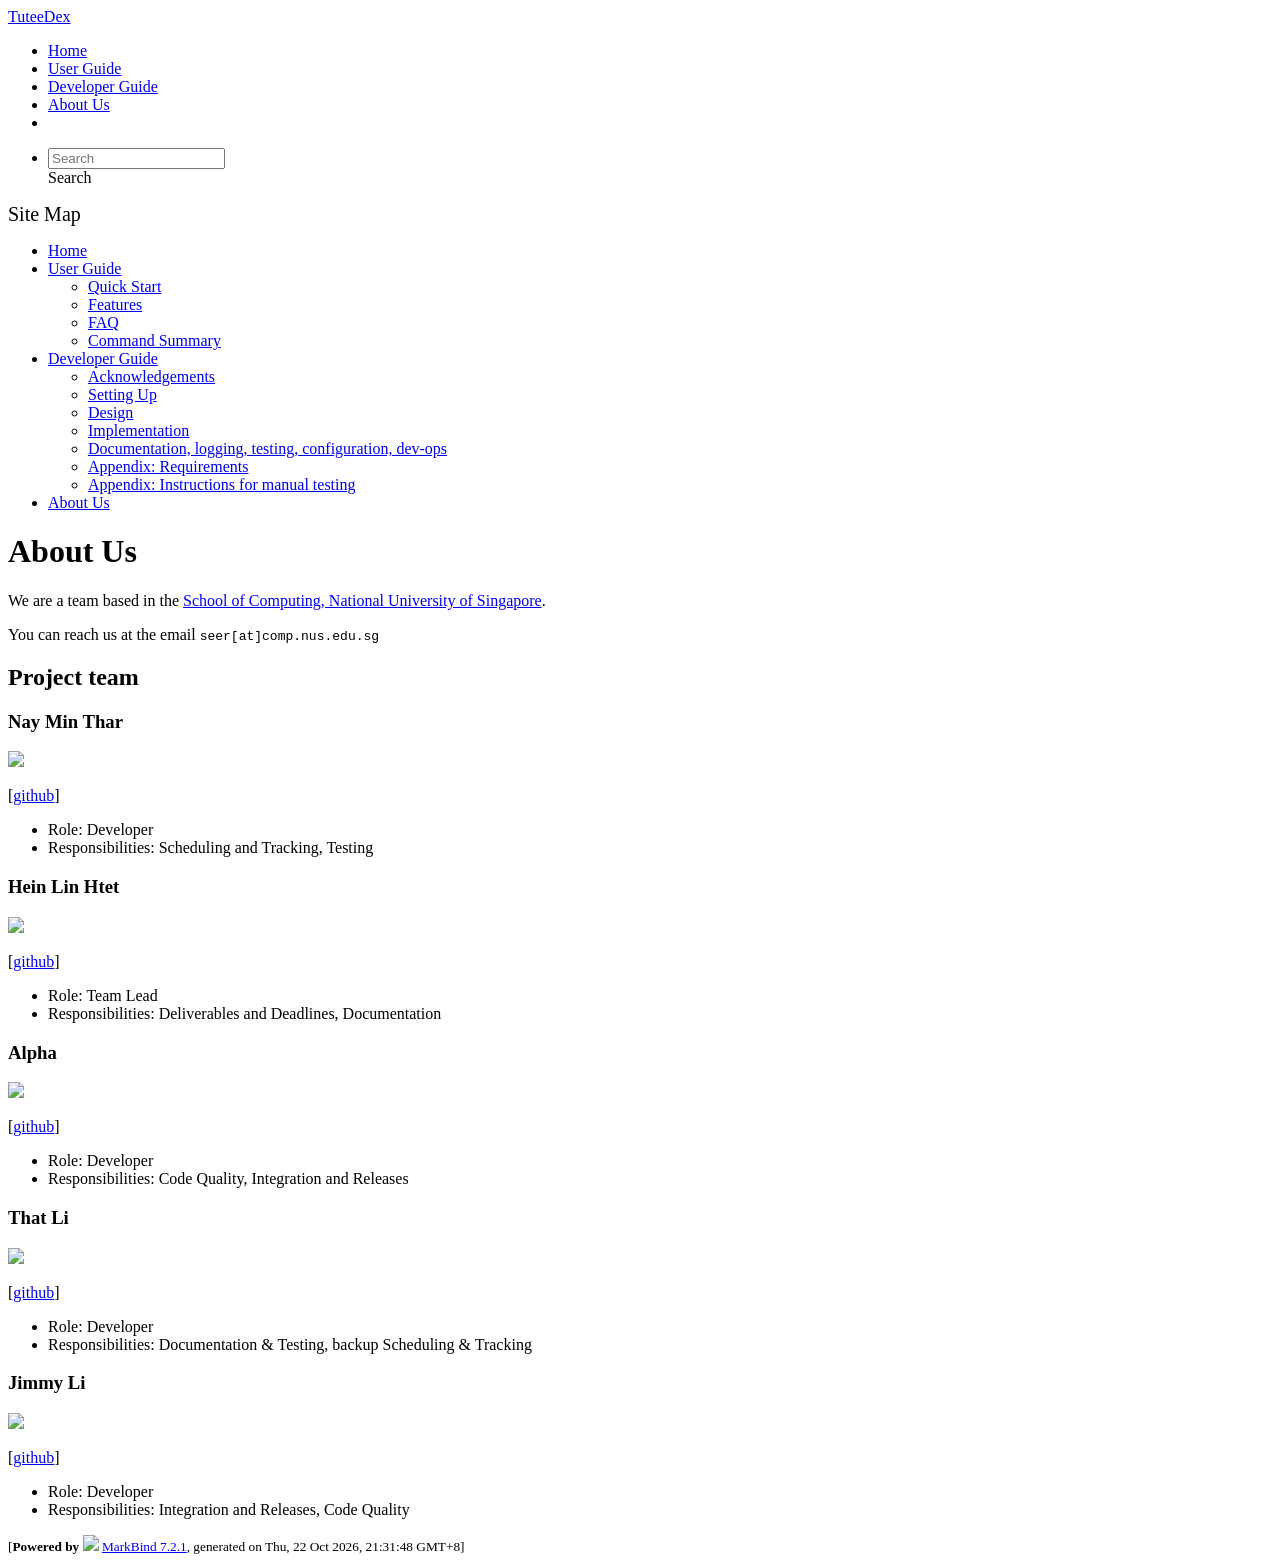
==== AboutUs.html @ 18c2b21b "deploy: 7645555a136461eb7e085e6baebe6ed3e2b1673c" ====
<!DOCTYPE html>
<html data-dark-mode="false" data-code-theme="light">
<head>
    <script src="/tp/markbind/js/theme-manager.js"></script>
    <meta charset="utf-8">
    <meta http-equiv="X-UA-Compatible" content="IE=edge">
    <meta name="generator" content="MarkBind 7.2.1">
    <meta name="viewport" content="width=device-width, initial-scale=1"><title>TuteeDex - About Us - TuteeDex</title> <link rel="stylesheet" href="/tp/markbind/css/bootstrap.min.css"> <link rel="stylesheet" href="/tp/markbind/fontawesome/css/all.min.css"> <link rel="stylesheet" href="/tp/markbind/glyphicons/css/bootstrap-glyphicons.min.css">
    
    
    <link rel="stylesheet" id="markbind-highlight-light" href="/tp/markbind/css/codeblock-light.min.css">
    <link rel="stylesheet" id="markbind-highlight-dark" href="/tp/markbind/css/codeblock-dark.min.css">
    <script src="/tp/markbind/js/code-theme.js"></script><link rel="stylesheet" href="/tp/markbind/css/markbind.min.css"><link rel="stylesheet" href="/tp/plugins/markbind-plugin-anchors/markbind-plugin-anchors.css"><link rel="stylesheet" href="/tp/plugins/markbind-plugin-tree/markbind-plugin-tree.css">
    
  <link rel="stylesheet" href="/tp/stylesheets/main.css">
<link rel="icon" href="/tp/images/SeEduLogo.png"></head>
<script>
  const baseUrl = '/tp'
</script>
<body 
   
  data-code-theme="light">
<div id="app"><!--[--><header sticky><div data-v-94b60ff6><nav class="navbar navbar-expand-md d-print-none navbar-dark bg-dark" data-v-94b60ff6><div class="container-fluid" data-v-94b60ff6><div class="navbar-left" data-v-94b60ff6><!--[--><a href="/tp/index.html" title="Home" class="navbar-brand">TuteeDex</a><!--]--></div><div class="navbar-default" data-v-94b60ff6><ul class="navbar-nav me-auto mt-2 mt-lg-0" data-v-94b60ff6><!--[--> <li><a href="/tp/index.html" class="nav-link">Home</a></li> <li><a href="/tp/UserGuide.html" class="nav-link">User Guide</a></li> <li><a href="/tp/DeveloperGuide.html" class="nav-link">Developer Guide</a></li> <li><a href="/tp/AboutUs.html" class="nav-link">About Us</a></li> <li><a href="https://github.com/AY2627S1-CS2103T-F13-2/tp" target="_blank" class="nav-link"><span><span aria-hidden="true" class="fab fa-github"></span></span></a></li> <!--]--></ul></div><div class="navbar-right" data-v-94b60ff6><ul class="navbar-nav" data-v-94b60ff6><!--[--><li><form class="navbar-form"><div style="position:relative;" class="dropdown" data-v-103d5c4e><!--[--><input value="" data-bs-toggle="dropdown" type="text" class="form-control" placeholder="Search" autocomplete="off" data-v-103d5c4e><div class="form-control placeholder-div-hidden" data-v-103d5c4e>Search</div><!--]--><ul class="dropdown-menu search-dropdown-menu dropdown-menu-hidden dropdown-menu-end" data-v-103d5c4e><!--[--><!--]--></ul></div></form></li><!--]--></ul><!----></div></div></nav><div style="display:none;" class="lower-navbar-container" data-v-94b60ff6><!--[--><!----><!----><!--]--></div></div></header> <div id="flex-body"><nav id="site-nav" data-v-6b1b63d2><!--[--><div class="site-nav-top"><div class="fw-bold mb-2" style="font-size:1.25rem;">Site Map</div></div> <div class="nav-component slim-scroll"><div class="site-nav-root"><!--[--><ul class="site-nav-list site-nav-list-root" data-v-6b1b63d2><!--[--><li><div class="site-nav-default-list-item site-nav-list-item-0" onclick="handleSiteNavClick(this)"><a href="/tp/index.html">Home</a></div></li> <li><div class="site-nav-default-list-item site-nav-list-item-0" onclick="handleSiteNavClick(this)"><a href="/tp/UserGuide.html">User Guide</a> <div class="site-nav-dropdown-btn-container"><i class="site-nav-dropdown-btn-icon site-nav-rotate-icon" onclick="handleSiteNavClick(this.parentNode.parentNode, false); event.stopPropagation();"><span class="glyphicon glyphicon-menu-down" aria-hidden="true"></span></i></div></div><ul class="site-nav-dropdown-container site-nav-dropdown-container-open site-nav-list"><li><div class="site-nav-default-list-item site-nav-list-item-1" onclick="handleSiteNavClick(this)"><a href="/tp/UserGuide.html#quick-start">Quick Start</a></div></li> <li><div class="site-nav-default-list-item site-nav-list-item-1" onclick="handleSiteNavClick(this)"><a href="/tp/UserGuide.html#features">Features</a></div></li> <li><div class="site-nav-default-list-item site-nav-list-item-1" onclick="handleSiteNavClick(this)"><a href="/tp/UserGuide.html#faq">FAQ</a></div></li> <li><div class="site-nav-default-list-item site-nav-list-item-1" onclick="handleSiteNavClick(this)"><a href="/tp/UserGuide.html#faq">Command Summary</a></div></li></ul></li> <li><div class="site-nav-default-list-item site-nav-list-item-0" onclick="handleSiteNavClick(this)"><a href="/tp/DeveloperGuide.html">Developer Guide</a> <div class="site-nav-dropdown-btn-container"><i class="site-nav-dropdown-btn-icon site-nav-rotate-icon" onclick="handleSiteNavClick(this.parentNode.parentNode, false); event.stopPropagation();"><span class="glyphicon glyphicon-menu-down" aria-hidden="true"></span></i></div></div><ul class="site-nav-dropdown-container site-nav-dropdown-container-open site-nav-list"><li><div class="site-nav-default-list-item site-nav-list-item-1" onclick="handleSiteNavClick(this)"><a href="/tp/DeveloperGuide.html#acknowledgements">Acknowledgements</a></div></li> <li><div class="site-nav-default-list-item site-nav-list-item-1" onclick="handleSiteNavClick(this)"><a href="/tp/DeveloperGuide.html#setting-up-getting-started">Setting Up</a></div></li> <li><div class="site-nav-default-list-item site-nav-list-item-1" onclick="handleSiteNavClick(this)"><a href="/tp/DeveloperGuide.html#design">Design</a></div></li> <li><div class="site-nav-default-list-item site-nav-list-item-1" onclick="handleSiteNavClick(this)"><a href="/tp/DeveloperGuide.html#implementation">Implementation</a></div></li> <li><div class="site-nav-default-list-item site-nav-list-item-1" onclick="handleSiteNavClick(this)"><a href="/tp/DeveloperGuide.html#documentation-logging-testing-configuration-dev-ops">Documentation, logging, testing, configuration, dev-ops</a></div></li> <li><div class="site-nav-default-list-item site-nav-list-item-1" onclick="handleSiteNavClick(this)"><a href="/tp/DeveloperGuide.html#appendix-requirements">Appendix: Requirements</a></div></li> <li><div class="site-nav-default-list-item site-nav-list-item-1" onclick="handleSiteNavClick(this)"><a href="/tp/DeveloperGuide.html#appendix-instructions-for-manual-testing">Appendix: Instructions for manual testing</a></div></li></ul></li> <li><div class="site-nav-default-list-item site-nav-list-item-0" onclick="handleSiteNavClick(this)"><a href="/tp/AboutUs.html">About Us</a></div></li><!--]--><!--v-if--></ul><!--]--></div></div><!--]--><!--v-if--></nav> <div id="content-wrapper"><h1 id="about-us">About Us<a class="fa fa-anchor" href="#about-us" onclick="event.stopPropagation()"></a></h1> <p>We are a team based in the <a href="http://www.comp.nus.edu.sg">School of Computing, National University of Singapore</a>.</p> <p>You can reach us at the email <code class="hljs inline no-lang">seer[at]comp.nus.edu.sg</code></p> <h2 id="project-team">Project team<a class="fa fa-anchor" href="#project-team" onclick="event.stopPropagation()"></a></h2> <h3 id="nay-min-thar">Nay Min Thar<a class="fa fa-anchor" href="#nay-min-thar" onclick="event.stopPropagation()"></a></h3> <img src="/tp/images/naymin-gif.png" width="200px"> <p>[<a href="https://github.com/naymin-gif">github</a>]</p> <ul><li>Role: Developer</li> <li>Responsibilities: Scheduling and Tracking, Testing</li></ul> <h3 id="hein-lin-htet">Hein Lin Htet<a class="fa fa-anchor" href="#hein-lin-htet" onclick="event.stopPropagation()"></a></h3> <img src="/tp/images/henry336.png" width="200px"> <p>[<a href="https://github.com/Henry336">github</a>]</p> <ul><li>Role: Team Lead</li> <li>Responsibilities: Deliverables and Deadlines, Documentation</li></ul> <h3 id="alpha">Alpha<a class="fa fa-anchor" href="#alpha" onclick="event.stopPropagation()"></a></h3> <img src="/tp/images/alpharion.png" width="200px"> <p>[<a href="https://github.com/Alpharion">github</a>]</p> <ul><li>Role: Developer</li> <li>Responsibilities: Code Quality, Integration and Releases</li></ul> <h3 id="that-li">That Li<a class="fa fa-anchor" href="#that-li" onclick="event.stopPropagation()"></a></h3> <img src="/tp/images/thatli.png" width="200px"> <p>[<a href="http://github.com/thatli">github</a>]</p> <ul><li>Role: Developer</li> <li>Responsibilities: Documentation &amp; Testing, backup Scheduling &amp; Tracking</li></ul> <h3 id="jimmy-li">Jimmy Li<a class="fa fa-anchor" href="#jimmy-li" onclick="event.stopPropagation()"></a></h3> <img src="/tp/images/jimmylijy12.png" width="200px"> <p>[<a href="http://github.com/jimmylijy12">github</a>]</p> <ul><li>Role: Developer</li> <li>Responsibilities: Integration and Releases, Code Quality</li></ul></div> <nav id="page-nav" data-v-6b1b63d2><!--[--><div class="nav-component slim-scroll"></div><!--]--><!--v-if--></nav> <div class="scroll-top-button fa-lg d-print-none" style="display:none;bottom:2%;right:2%;position:fixed;" aria-hidden="true"><!--[--><i class="fas fa-arrow-circle-up"></i><!--]--></div></div> <footer><div class="text-center"><small>[<span><strong>Powered by</strong></span> <img src="https://markbind.org/favicon.ico" width="30"> <a href="https://markbind.org/">MarkBind 7.2.1</a>, generated on Thu, 22 Oct 2026, 21:31:48 GMT+8]</small></div></footer><!--]--></div>
</body><script src="/tp/markbind/js/bootstrap-utility.min.js"></script>
<script src="/tp/markbind/js/polyfill.min.js"></script>
<script src="/tp/markbind/js/vue.global.prod.min.js"></script>
<script src="/tp/markbind/js/markbind.min.js"></script>
<script src="AboutUs.page-vue-render.js"></script>
<script>
  MarkBind.setupWithSearch()
</script>
</html>
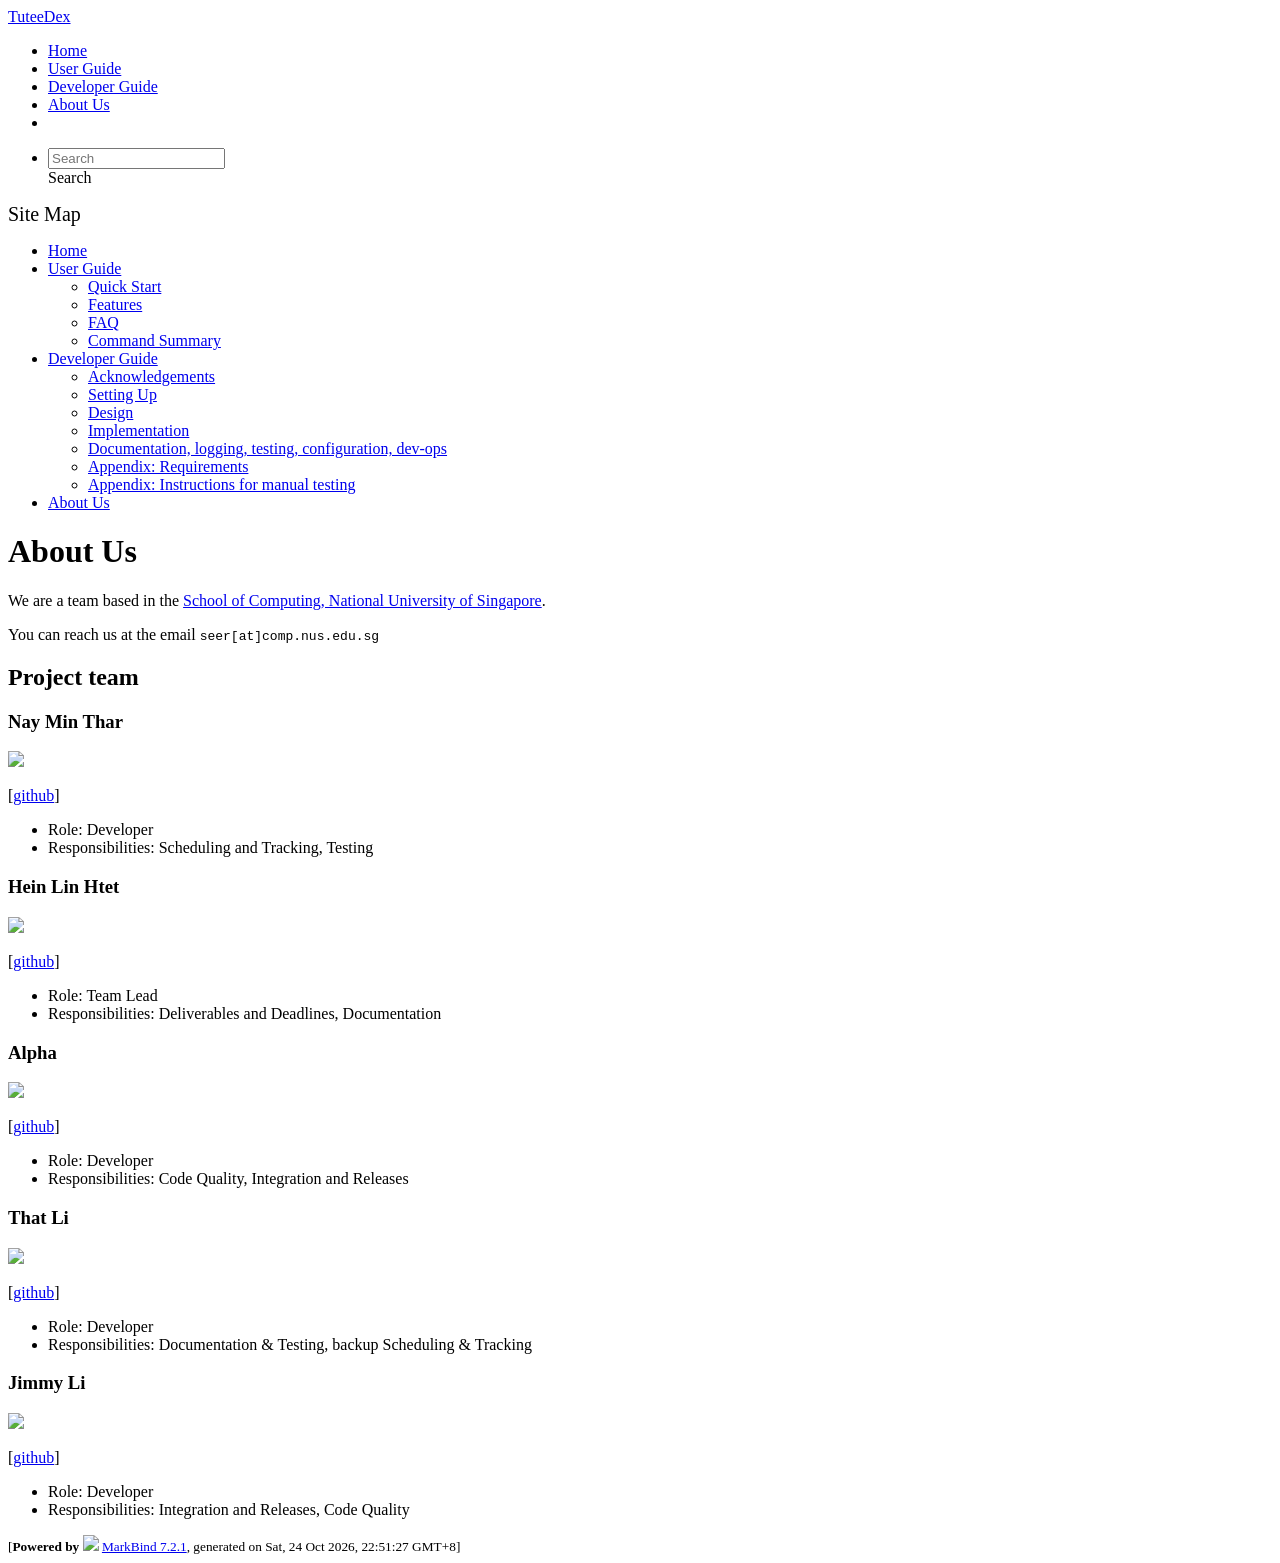
==== commit 7309f103: "deploy: d7ec8d6051294b041bcc24f9e71368b228cf632b" ====
--- a/AboutUs.html
+++ b/AboutUs.html
@@ -20,7 +20,7 @@
 <body 
    
   data-code-theme="light">
-<div id="app"><!--[--><header sticky><div data-v-94b60ff6><nav class="navbar navbar-expand-md d-print-none navbar-dark bg-dark" data-v-94b60ff6><div class="container-fluid" data-v-94b60ff6><div class="navbar-left" data-v-94b60ff6><!--[--><a href="/tp/index.html" title="Home" class="navbar-brand">TuteeDex</a><!--]--></div><div class="navbar-default" data-v-94b60ff6><ul class="navbar-nav me-auto mt-2 mt-lg-0" data-v-94b60ff6><!--[--> <li><a href="/tp/index.html" class="nav-link">Home</a></li> <li><a href="/tp/UserGuide.html" class="nav-link">User Guide</a></li> <li><a href="/tp/DeveloperGuide.html" class="nav-link">Developer Guide</a></li> <li><a href="/tp/AboutUs.html" class="nav-link">About Us</a></li> <li><a href="https://github.com/AY2627S1-CS2103T-F13-2/tp" target="_blank" class="nav-link"><span><span aria-hidden="true" class="fab fa-github"></span></span></a></li> <!--]--></ul></div><div class="navbar-right" data-v-94b60ff6><ul class="navbar-nav" data-v-94b60ff6><!--[--><li><form class="navbar-form"><div style="position:relative;" class="dropdown" data-v-103d5c4e><!--[--><input value="" data-bs-toggle="dropdown" type="text" class="form-control" placeholder="Search" autocomplete="off" data-v-103d5c4e><div class="form-control placeholder-div-hidden" data-v-103d5c4e>Search</div><!--]--><ul class="dropdown-menu search-dropdown-menu dropdown-menu-hidden dropdown-menu-end" data-v-103d5c4e><!--[--><!--]--></ul></div></form></li><!--]--></ul><!----></div></div></nav><div style="display:none;" class="lower-navbar-container" data-v-94b60ff6><!--[--><!----><!----><!--]--></div></div></header> <div id="flex-body"><nav id="site-nav" data-v-6b1b63d2><!--[--><div class="site-nav-top"><div class="fw-bold mb-2" style="font-size:1.25rem;">Site Map</div></div> <div class="nav-component slim-scroll"><div class="site-nav-root"><!--[--><ul class="site-nav-list site-nav-list-root" data-v-6b1b63d2><!--[--><li><div class="site-nav-default-list-item site-nav-list-item-0" onclick="handleSiteNavClick(this)"><a href="/tp/index.html">Home</a></div></li> <li><div class="site-nav-default-list-item site-nav-list-item-0" onclick="handleSiteNavClick(this)"><a href="/tp/UserGuide.html">User Guide</a> <div class="site-nav-dropdown-btn-container"><i class="site-nav-dropdown-btn-icon site-nav-rotate-icon" onclick="handleSiteNavClick(this.parentNode.parentNode, false); event.stopPropagation();"><span class="glyphicon glyphicon-menu-down" aria-hidden="true"></span></i></div></div><ul class="site-nav-dropdown-container site-nav-dropdown-container-open site-nav-list"><li><div class="site-nav-default-list-item site-nav-list-item-1" onclick="handleSiteNavClick(this)"><a href="/tp/UserGuide.html#quick-start">Quick Start</a></div></li> <li><div class="site-nav-default-list-item site-nav-list-item-1" onclick="handleSiteNavClick(this)"><a href="/tp/UserGuide.html#features">Features</a></div></li> <li><div class="site-nav-default-list-item site-nav-list-item-1" onclick="handleSiteNavClick(this)"><a href="/tp/UserGuide.html#faq">FAQ</a></div></li> <li><div class="site-nav-default-list-item site-nav-list-item-1" onclick="handleSiteNavClick(this)"><a href="/tp/UserGuide.html#faq">Command Summary</a></div></li></ul></li> <li><div class="site-nav-default-list-item site-nav-list-item-0" onclick="handleSiteNavClick(this)"><a href="/tp/DeveloperGuide.html">Developer Guide</a> <div class="site-nav-dropdown-btn-container"><i class="site-nav-dropdown-btn-icon site-nav-rotate-icon" onclick="handleSiteNavClick(this.parentNode.parentNode, false); event.stopPropagation();"><span class="glyphicon glyphicon-menu-down" aria-hidden="true"></span></i></div></div><ul class="site-nav-dropdown-container site-nav-dropdown-container-open site-nav-list"><li><div class="site-nav-default-list-item site-nav-list-item-1" onclick="handleSiteNavClick(this)"><a href="/tp/DeveloperGuide.html#acknowledgements">Acknowledgements</a></div></li> <li><div class="site-nav-default-list-item site-nav-list-item-1" onclick="handleSiteNavClick(this)"><a href="/tp/DeveloperGuide.html#setting-up-getting-started">Setting Up</a></div></li> <li><div class="site-nav-default-list-item site-nav-list-item-1" onclick="handleSiteNavClick(this)"><a href="/tp/DeveloperGuide.html#design">Design</a></div></li> <li><div class="site-nav-default-list-item site-nav-list-item-1" onclick="handleSiteNavClick(this)"><a href="/tp/DeveloperGuide.html#implementation">Implementation</a></div></li> <li><div class="site-nav-default-list-item site-nav-list-item-1" onclick="handleSiteNavClick(this)"><a href="/tp/DeveloperGuide.html#documentation-logging-testing-configuration-dev-ops">Documentation, logging, testing, configuration, dev-ops</a></div></li> <li><div class="site-nav-default-list-item site-nav-list-item-1" onclick="handleSiteNavClick(this)"><a href="/tp/DeveloperGuide.html#appendix-requirements">Appendix: Requirements</a></div></li> <li><div class="site-nav-default-list-item site-nav-list-item-1" onclick="handleSiteNavClick(this)"><a href="/tp/DeveloperGuide.html#appendix-instructions-for-manual-testing">Appendix: Instructions for manual testing</a></div></li></ul></li> <li><div class="site-nav-default-list-item site-nav-list-item-0" onclick="handleSiteNavClick(this)"><a href="/tp/AboutUs.html">About Us</a></div></li><!--]--><!--v-if--></ul><!--]--></div></div><!--]--><!--v-if--></nav> <div id="content-wrapper"><h1 id="about-us">About Us<a class="fa fa-anchor" href="#about-us" onclick="event.stopPropagation()"></a></h1> <p>We are a team based in the <a href="http://www.comp.nus.edu.sg">School of Computing, National University of Singapore</a>.</p> <p>You can reach us at the email <code class="hljs inline no-lang">seer[at]comp.nus.edu.sg</code></p> <h2 id="project-team">Project team<a class="fa fa-anchor" href="#project-team" onclick="event.stopPropagation()"></a></h2> <h3 id="nay-min-thar">Nay Min Thar<a class="fa fa-anchor" href="#nay-min-thar" onclick="event.stopPropagation()"></a></h3> <img src="/tp/images/naymin-gif.png" width="200px"> <p>[<a href="https://github.com/naymin-gif">github</a>]</p> <ul><li>Role: Developer</li> <li>Responsibilities: Scheduling and Tracking, Testing</li></ul> <h3 id="hein-lin-htet">Hein Lin Htet<a class="fa fa-anchor" href="#hein-lin-htet" onclick="event.stopPropagation()"></a></h3> <img src="/tp/images/henry336.png" width="200px"> <p>[<a href="https://github.com/Henry336">github</a>]</p> <ul><li>Role: Team Lead</li> <li>Responsibilities: Deliverables and Deadlines, Documentation</li></ul> <h3 id="alpha">Alpha<a class="fa fa-anchor" href="#alpha" onclick="event.stopPropagation()"></a></h3> <img src="/tp/images/alpharion.png" width="200px"> <p>[<a href="https://github.com/Alpharion">github</a>]</p> <ul><li>Role: Developer</li> <li>Responsibilities: Code Quality, Integration and Releases</li></ul> <h3 id="that-li">That Li<a class="fa fa-anchor" href="#that-li" onclick="event.stopPropagation()"></a></h3> <img src="/tp/images/thatli.png" width="200px"> <p>[<a href="http://github.com/thatli">github</a>]</p> <ul><li>Role: Developer</li> <li>Responsibilities: Documentation &amp; Testing, backup Scheduling &amp; Tracking</li></ul> <h3 id="jimmy-li">Jimmy Li<a class="fa fa-anchor" href="#jimmy-li" onclick="event.stopPropagation()"></a></h3> <img src="/tp/images/jimmylijy12.png" width="200px"> <p>[<a href="http://github.com/jimmylijy12">github</a>]</p> <ul><li>Role: Developer</li> <li>Responsibilities: Integration and Releases, Code Quality</li></ul></div> <nav id="page-nav" data-v-6b1b63d2><!--[--><div class="nav-component slim-scroll"></div><!--]--><!--v-if--></nav> <div class="scroll-top-button fa-lg d-print-none" style="display:none;bottom:2%;right:2%;position:fixed;" aria-hidden="true"><!--[--><i class="fas fa-arrow-circle-up"></i><!--]--></div></div> <footer><div class="text-center"><small>[<span><strong>Powered by</strong></span> <img src="https://markbind.org/favicon.ico" width="30"> <a href="https://markbind.org/">MarkBind 7.2.1</a>, generated on Thu, 22 Oct 2026, 21:31:48 GMT+8]</small></div></footer><!--]--></div>
+<div id="app"><!--[--><header sticky><div data-v-94b60ff6><nav class="navbar navbar-expand-md d-print-none navbar-dark bg-dark" data-v-94b60ff6><div class="container-fluid" data-v-94b60ff6><div class="navbar-left" data-v-94b60ff6><!--[--><a href="/tp/index.html" title="Home" class="navbar-brand">TuteeDex</a><!--]--></div><div class="navbar-default" data-v-94b60ff6><ul class="navbar-nav me-auto mt-2 mt-lg-0" data-v-94b60ff6><!--[--> <li><a href="/tp/index.html" class="nav-link">Home</a></li> <li><a href="/tp/UserGuide.html" class="nav-link">User Guide</a></li> <li><a href="/tp/DeveloperGuide.html" class="nav-link">Developer Guide</a></li> <li><a href="/tp/AboutUs.html" class="nav-link">About Us</a></li> <li><a href="https://github.com/AY2627S1-CS2103T-F13-2/tp" target="_blank" class="nav-link"><span><span aria-hidden="true" class="fab fa-github"></span></span></a></li> <!--]--></ul></div><div class="navbar-right" data-v-94b60ff6><ul class="navbar-nav" data-v-94b60ff6><!--[--><li><form class="navbar-form"><div style="position:relative;" class="dropdown" data-v-103d5c4e><!--[--><input value="" data-bs-toggle="dropdown" type="text" class="form-control" placeholder="Search" autocomplete="off" data-v-103d5c4e><div class="form-control placeholder-div-hidden" data-v-103d5c4e>Search</div><!--]--><ul class="dropdown-menu search-dropdown-menu dropdown-menu-hidden dropdown-menu-end" data-v-103d5c4e><!--[--><!--]--></ul></div></form></li><!--]--></ul><!----></div></div></nav><div style="display:none;" class="lower-navbar-container" data-v-94b60ff6><!--[--><!----><!----><!--]--></div></div></header> <div id="flex-body"><nav id="site-nav" data-v-6b1b63d2><!--[--><div class="site-nav-top"><div class="fw-bold mb-2" style="font-size:1.25rem;">Site Map</div></div> <div class="nav-component slim-scroll"><div class="site-nav-root"><!--[--><ul class="site-nav-list site-nav-list-root" data-v-6b1b63d2><!--[--><li><div class="site-nav-default-list-item site-nav-list-item-0" onclick="handleSiteNavClick(this)"><a href="/tp/index.html">Home</a></div></li> <li><div class="site-nav-default-list-item site-nav-list-item-0" onclick="handleSiteNavClick(this)"><a href="/tp/UserGuide.html">User Guide</a> <div class="site-nav-dropdown-btn-container"><i class="site-nav-dropdown-btn-icon site-nav-rotate-icon" onclick="handleSiteNavClick(this.parentNode.parentNode, false); event.stopPropagation();"><span class="glyphicon glyphicon-menu-down" aria-hidden="true"></span></i></div></div><ul class="site-nav-dropdown-container site-nav-dropdown-container-open site-nav-list"><li><div class="site-nav-default-list-item site-nav-list-item-1" onclick="handleSiteNavClick(this)"><a href="/tp/UserGuide.html#quick-start">Quick Start</a></div></li> <li><div class="site-nav-default-list-item site-nav-list-item-1" onclick="handleSiteNavClick(this)"><a href="/tp/UserGuide.html#features">Features</a></div></li> <li><div class="site-nav-default-list-item site-nav-list-item-1" onclick="handleSiteNavClick(this)"><a href="/tp/UserGuide.html#faq">FAQ</a></div></li> <li><div class="site-nav-default-list-item site-nav-list-item-1" onclick="handleSiteNavClick(this)"><a href="/tp/UserGuide.html#faq">Command Summary</a></div></li></ul></li> <li><div class="site-nav-default-list-item site-nav-list-item-0" onclick="handleSiteNavClick(this)"><a href="/tp/DeveloperGuide.html">Developer Guide</a> <div class="site-nav-dropdown-btn-container"><i class="site-nav-dropdown-btn-icon site-nav-rotate-icon" onclick="handleSiteNavClick(this.parentNode.parentNode, false); event.stopPropagation();"><span class="glyphicon glyphicon-menu-down" aria-hidden="true"></span></i></div></div><ul class="site-nav-dropdown-container site-nav-dropdown-container-open site-nav-list"><li><div class="site-nav-default-list-item site-nav-list-item-1" onclick="handleSiteNavClick(this)"><a href="/tp/DeveloperGuide.html#acknowledgements">Acknowledgements</a></div></li> <li><div class="site-nav-default-list-item site-nav-list-item-1" onclick="handleSiteNavClick(this)"><a href="/tp/DeveloperGuide.html#setting-up-getting-started">Setting Up</a></div></li> <li><div class="site-nav-default-list-item site-nav-list-item-1" onclick="handleSiteNavClick(this)"><a href="/tp/DeveloperGuide.html#design">Design</a></div></li> <li><div class="site-nav-default-list-item site-nav-list-item-1" onclick="handleSiteNavClick(this)"><a href="/tp/DeveloperGuide.html#implementation">Implementation</a></div></li> <li><div class="site-nav-default-list-item site-nav-list-item-1" onclick="handleSiteNavClick(this)"><a href="/tp/DeveloperGuide.html#documentation-logging-testing-configuration-dev-ops">Documentation, logging, testing, configuration, dev-ops</a></div></li> <li><div class="site-nav-default-list-item site-nav-list-item-1" onclick="handleSiteNavClick(this)"><a href="/tp/DeveloperGuide.html#appendix-requirements">Appendix: Requirements</a></div></li> <li><div class="site-nav-default-list-item site-nav-list-item-1" onclick="handleSiteNavClick(this)"><a href="/tp/DeveloperGuide.html#appendix-instructions-for-manual-testing">Appendix: Instructions for manual testing</a></div></li></ul></li> <li><div class="site-nav-default-list-item site-nav-list-item-0" onclick="handleSiteNavClick(this)"><a href="/tp/AboutUs.html">About Us</a></div></li><!--]--><!--v-if--></ul><!--]--></div></div><!--]--><!--v-if--></nav> <div id="content-wrapper"><h1 id="about-us">About Us<a class="fa fa-anchor" href="#about-us" onclick="event.stopPropagation()"></a></h1> <p>We are a team based in the <a href="http://www.comp.nus.edu.sg">School of Computing, National University of Singapore</a>.</p> <p>You can reach us at the email <code class="hljs inline no-lang">seer[at]comp.nus.edu.sg</code></p> <h2 id="project-team">Project team<a class="fa fa-anchor" href="#project-team" onclick="event.stopPropagation()"></a></h2> <h3 id="nay-min-thar">Nay Min Thar<a class="fa fa-anchor" href="#nay-min-thar" onclick="event.stopPropagation()"></a></h3> <img src="/tp/images/naymin-gif.png" width="200px"> <p>[<a href="https://github.com/naymin-gif">github</a>]</p> <ul><li>Role: Developer</li> <li>Responsibilities: Scheduling and Tracking, Testing</li></ul> <h3 id="hein-lin-htet">Hein Lin Htet<a class="fa fa-anchor" href="#hein-lin-htet" onclick="event.stopPropagation()"></a></h3> <img src="/tp/images/henry336.png" width="200px"> <p>[<a href="https://github.com/Henry336">github</a>]</p> <ul><li>Role: Team Lead</li> <li>Responsibilities: Deliverables and Deadlines, Documentation</li></ul> <h3 id="alpha">Alpha<a class="fa fa-anchor" href="#alpha" onclick="event.stopPropagation()"></a></h3> <img src="/tp/images/alpharion.png" width="200px"> <p>[<a href="https://github.com/Alpharion">github</a>]</p> <ul><li>Role: Developer</li> <li>Responsibilities: Code Quality, Integration and Releases</li></ul> <h3 id="that-li">That Li<a class="fa fa-anchor" href="#that-li" onclick="event.stopPropagation()"></a></h3> <img src="/tp/images/thatli.png" width="200px"> <p>[<a href="http://github.com/thatli">github</a>]</p> <ul><li>Role: Developer</li> <li>Responsibilities: Documentation &amp; Testing, backup Scheduling &amp; Tracking</li></ul> <h3 id="jimmy-li">Jimmy Li<a class="fa fa-anchor" href="#jimmy-li" onclick="event.stopPropagation()"></a></h3> <img src="/tp/images/jimmylijy12.png" width="200px"> <p>[<a href="http://github.com/jimmylijy12">github</a>]</p> <ul><li>Role: Developer</li> <li>Responsibilities: Integration and Releases, Code Quality</li></ul></div> <nav id="page-nav" data-v-6b1b63d2><!--[--><div class="nav-component slim-scroll"></div><!--]--><!--v-if--></nav> <div class="scroll-top-button fa-lg d-print-none" style="display:none;bottom:2%;right:2%;position:fixed;" aria-hidden="true"><!--[--><i class="fas fa-arrow-circle-up"></i><!--]--></div></div> <footer><div class="text-center"><small>[<span><strong>Powered by</strong></span> <img src="https://markbind.org/favicon.ico" width="30"> <a href="https://markbind.org/">MarkBind 7.2.1</a>, generated on Sat, 24 Oct 2026, 22:51:27 GMT+8]</small></div></footer><!--]--></div>
 </body><script src="/tp/markbind/js/bootstrap-utility.min.js"></script>
 <script src="/tp/markbind/js/polyfill.min.js"></script>
 <script src="/tp/markbind/js/vue.global.prod.min.js"></script>
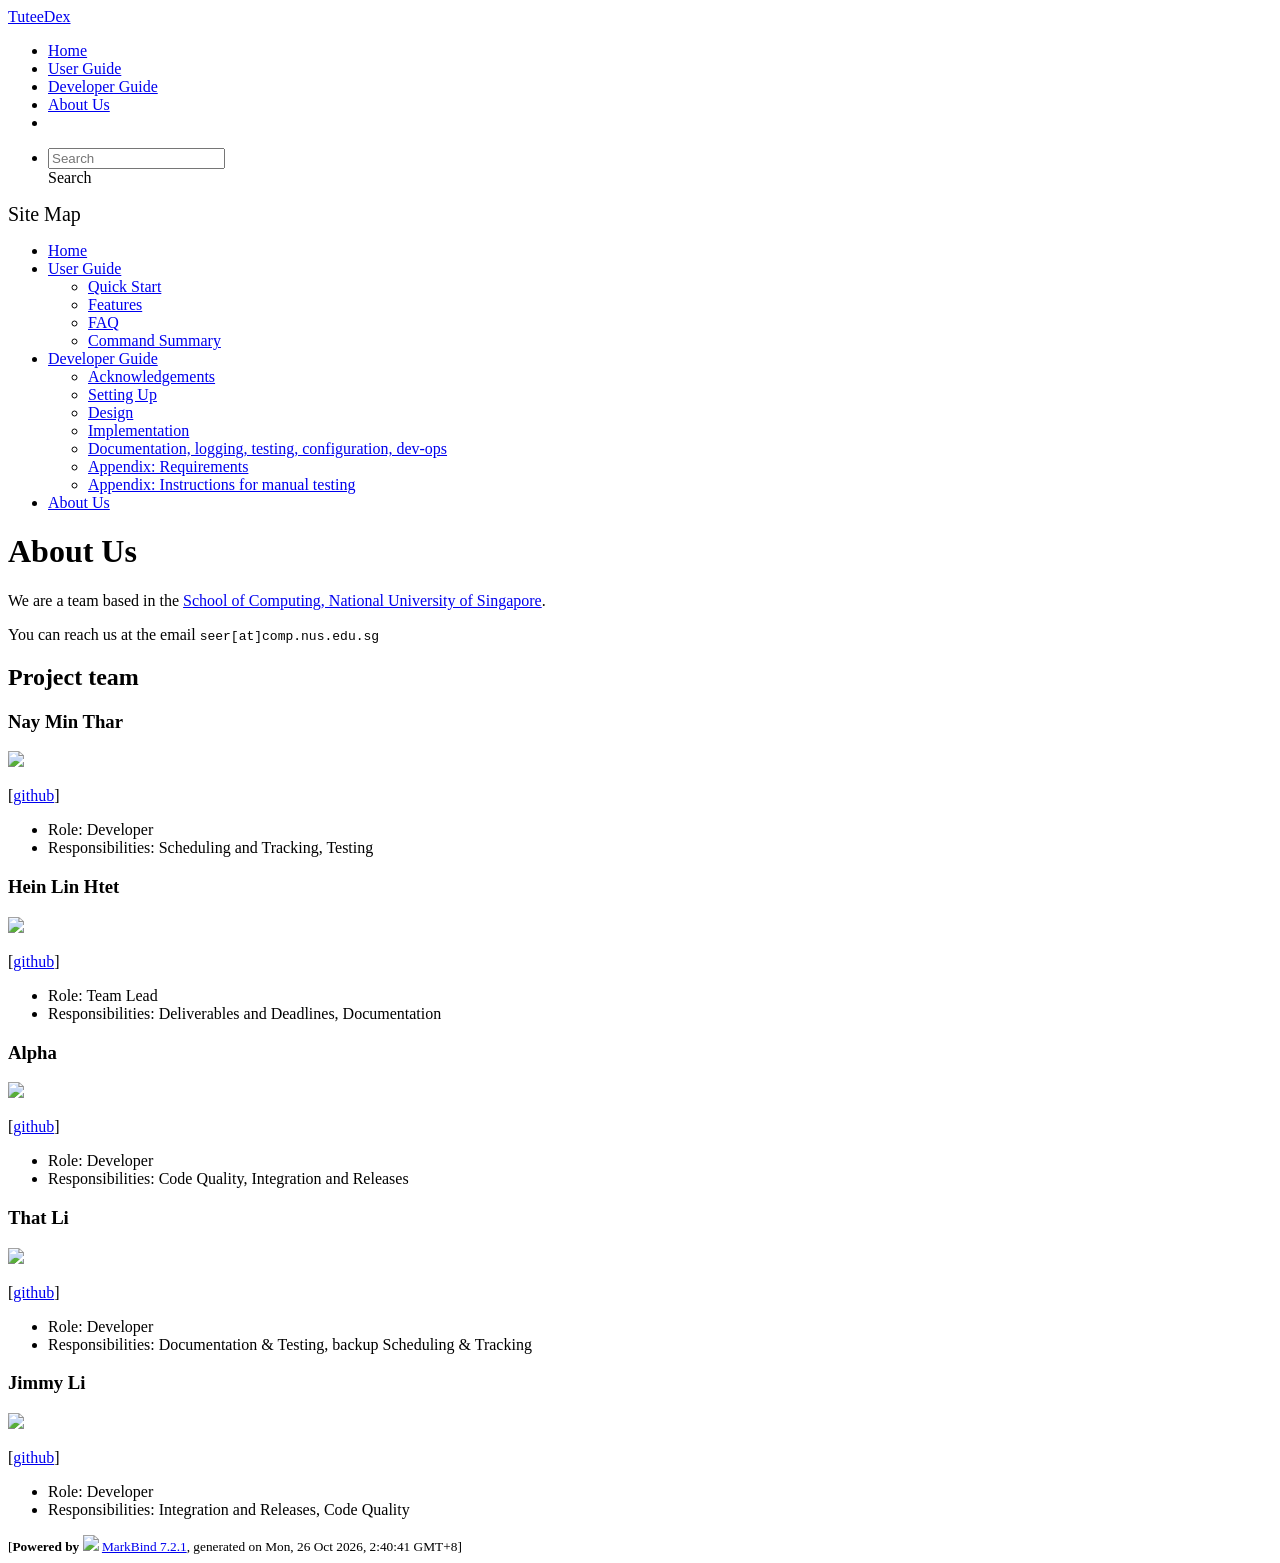
==== commit c44cadb6: "deploy: 7bd3bd82f63c0a4cf8be0bc759fc00307b8e22d1" ====
--- a/AboutUs.html
+++ b/AboutUs.html
@@ -20,7 +20,7 @@
 <body 
    
   data-code-theme="light">
-<div id="app"><!--[--><header sticky><div data-v-94b60ff6><nav class="navbar navbar-expand-md d-print-none navbar-dark bg-dark" data-v-94b60ff6><div class="container-fluid" data-v-94b60ff6><div class="navbar-left" data-v-94b60ff6><!--[--><a href="/tp/index.html" title="Home" class="navbar-brand">TuteeDex</a><!--]--></div><div class="navbar-default" data-v-94b60ff6><ul class="navbar-nav me-auto mt-2 mt-lg-0" data-v-94b60ff6><!--[--> <li><a href="/tp/index.html" class="nav-link">Home</a></li> <li><a href="/tp/UserGuide.html" class="nav-link">User Guide</a></li> <li><a href="/tp/DeveloperGuide.html" class="nav-link">Developer Guide</a></li> <li><a href="/tp/AboutUs.html" class="nav-link">About Us</a></li> <li><a href="https://github.com/AY2627S1-CS2103T-F13-2/tp" target="_blank" class="nav-link"><span><span aria-hidden="true" class="fab fa-github"></span></span></a></li> <!--]--></ul></div><div class="navbar-right" data-v-94b60ff6><ul class="navbar-nav" data-v-94b60ff6><!--[--><li><form class="navbar-form"><div style="position:relative;" class="dropdown" data-v-103d5c4e><!--[--><input value="" data-bs-toggle="dropdown" type="text" class="form-control" placeholder="Search" autocomplete="off" data-v-103d5c4e><div class="form-control placeholder-div-hidden" data-v-103d5c4e>Search</div><!--]--><ul class="dropdown-menu search-dropdown-menu dropdown-menu-hidden dropdown-menu-end" data-v-103d5c4e><!--[--><!--]--></ul></div></form></li><!--]--></ul><!----></div></div></nav><div style="display:none;" class="lower-navbar-container" data-v-94b60ff6><!--[--><!----><!----><!--]--></div></div></header> <div id="flex-body"><nav id="site-nav" data-v-6b1b63d2><!--[--><div class="site-nav-top"><div class="fw-bold mb-2" style="font-size:1.25rem;">Site Map</div></div> <div class="nav-component slim-scroll"><div class="site-nav-root"><!--[--><ul class="site-nav-list site-nav-list-root" data-v-6b1b63d2><!--[--><li><div class="site-nav-default-list-item site-nav-list-item-0" onclick="handleSiteNavClick(this)"><a href="/tp/index.html">Home</a></div></li> <li><div class="site-nav-default-list-item site-nav-list-item-0" onclick="handleSiteNavClick(this)"><a href="/tp/UserGuide.html">User Guide</a> <div class="site-nav-dropdown-btn-container"><i class="site-nav-dropdown-btn-icon site-nav-rotate-icon" onclick="handleSiteNavClick(this.parentNode.parentNode, false); event.stopPropagation();"><span class="glyphicon glyphicon-menu-down" aria-hidden="true"></span></i></div></div><ul class="site-nav-dropdown-container site-nav-dropdown-container-open site-nav-list"><li><div class="site-nav-default-list-item site-nav-list-item-1" onclick="handleSiteNavClick(this)"><a href="/tp/UserGuide.html#quick-start">Quick Start</a></div></li> <li><div class="site-nav-default-list-item site-nav-list-item-1" onclick="handleSiteNavClick(this)"><a href="/tp/UserGuide.html#features">Features</a></div></li> <li><div class="site-nav-default-list-item site-nav-list-item-1" onclick="handleSiteNavClick(this)"><a href="/tp/UserGuide.html#faq">FAQ</a></div></li> <li><div class="site-nav-default-list-item site-nav-list-item-1" onclick="handleSiteNavClick(this)"><a href="/tp/UserGuide.html#faq">Command Summary</a></div></li></ul></li> <li><div class="site-nav-default-list-item site-nav-list-item-0" onclick="handleSiteNavClick(this)"><a href="/tp/DeveloperGuide.html">Developer Guide</a> <div class="site-nav-dropdown-btn-container"><i class="site-nav-dropdown-btn-icon site-nav-rotate-icon" onclick="handleSiteNavClick(this.parentNode.parentNode, false); event.stopPropagation();"><span class="glyphicon glyphicon-menu-down" aria-hidden="true"></span></i></div></div><ul class="site-nav-dropdown-container site-nav-dropdown-container-open site-nav-list"><li><div class="site-nav-default-list-item site-nav-list-item-1" onclick="handleSiteNavClick(this)"><a href="/tp/DeveloperGuide.html#acknowledgements">Acknowledgements</a></div></li> <li><div class="site-nav-default-list-item site-nav-list-item-1" onclick="handleSiteNavClick(this)"><a href="/tp/DeveloperGuide.html#setting-up-getting-started">Setting Up</a></div></li> <li><div class="site-nav-default-list-item site-nav-list-item-1" onclick="handleSiteNavClick(this)"><a href="/tp/DeveloperGuide.html#design">Design</a></div></li> <li><div class="site-nav-default-list-item site-nav-list-item-1" onclick="handleSiteNavClick(this)"><a href="/tp/DeveloperGuide.html#implementation">Implementation</a></div></li> <li><div class="site-nav-default-list-item site-nav-list-item-1" onclick="handleSiteNavClick(this)"><a href="/tp/DeveloperGuide.html#documentation-logging-testing-configuration-dev-ops">Documentation, logging, testing, configuration, dev-ops</a></div></li> <li><div class="site-nav-default-list-item site-nav-list-item-1" onclick="handleSiteNavClick(this)"><a href="/tp/DeveloperGuide.html#appendix-requirements">Appendix: Requirements</a></div></li> <li><div class="site-nav-default-list-item site-nav-list-item-1" onclick="handleSiteNavClick(this)"><a href="/tp/DeveloperGuide.html#appendix-instructions-for-manual-testing">Appendix: Instructions for manual testing</a></div></li></ul></li> <li><div class="site-nav-default-list-item site-nav-list-item-0" onclick="handleSiteNavClick(this)"><a href="/tp/AboutUs.html">About Us</a></div></li><!--]--><!--v-if--></ul><!--]--></div></div><!--]--><!--v-if--></nav> <div id="content-wrapper"><h1 id="about-us">About Us<a class="fa fa-anchor" href="#about-us" onclick="event.stopPropagation()"></a></h1> <p>We are a team based in the <a href="http://www.comp.nus.edu.sg">School of Computing, National University of Singapore</a>.</p> <p>You can reach us at the email <code class="hljs inline no-lang">seer[at]comp.nus.edu.sg</code></p> <h2 id="project-team">Project team<a class="fa fa-anchor" href="#project-team" onclick="event.stopPropagation()"></a></h2> <h3 id="nay-min-thar">Nay Min Thar<a class="fa fa-anchor" href="#nay-min-thar" onclick="event.stopPropagation()"></a></h3> <img src="/tp/images/naymin-gif.png" width="200px"> <p>[<a href="https://github.com/naymin-gif">github</a>]</p> <ul><li>Role: Developer</li> <li>Responsibilities: Scheduling and Tracking, Testing</li></ul> <h3 id="hein-lin-htet">Hein Lin Htet<a class="fa fa-anchor" href="#hein-lin-htet" onclick="event.stopPropagation()"></a></h3> <img src="/tp/images/henry336.png" width="200px"> <p>[<a href="https://github.com/Henry336">github</a>]</p> <ul><li>Role: Team Lead</li> <li>Responsibilities: Deliverables and Deadlines, Documentation</li></ul> <h3 id="alpha">Alpha<a class="fa fa-anchor" href="#alpha" onclick="event.stopPropagation()"></a></h3> <img src="/tp/images/alpharion.png" width="200px"> <p>[<a href="https://github.com/Alpharion">github</a>]</p> <ul><li>Role: Developer</li> <li>Responsibilities: Code Quality, Integration and Releases</li></ul> <h3 id="that-li">That Li<a class="fa fa-anchor" href="#that-li" onclick="event.stopPropagation()"></a></h3> <img src="/tp/images/thatli.png" width="200px"> <p>[<a href="http://github.com/thatli">github</a>]</p> <ul><li>Role: Developer</li> <li>Responsibilities: Documentation &amp; Testing, backup Scheduling &amp; Tracking</li></ul> <h3 id="jimmy-li">Jimmy Li<a class="fa fa-anchor" href="#jimmy-li" onclick="event.stopPropagation()"></a></h3> <img src="/tp/images/jimmylijy12.png" width="200px"> <p>[<a href="http://github.com/jimmylijy12">github</a>]</p> <ul><li>Role: Developer</li> <li>Responsibilities: Integration and Releases, Code Quality</li></ul></div> <nav id="page-nav" data-v-6b1b63d2><!--[--><div class="nav-component slim-scroll"></div><!--]--><!--v-if--></nav> <div class="scroll-top-button fa-lg d-print-none" style="display:none;bottom:2%;right:2%;position:fixed;" aria-hidden="true"><!--[--><i class="fas fa-arrow-circle-up"></i><!--]--></div></div> <footer><div class="text-center"><small>[<span><strong>Powered by</strong></span> <img src="https://markbind.org/favicon.ico" width="30"> <a href="https://markbind.org/">MarkBind 7.2.1</a>, generated on Sat, 24 Oct 2026, 22:51:27 GMT+8]</small></div></footer><!--]--></div>
+<div id="app"><!--[--><header sticky><div data-v-94b60ff6><nav class="navbar navbar-expand-md d-print-none navbar-dark bg-dark" data-v-94b60ff6><div class="container-fluid" data-v-94b60ff6><div class="navbar-left" data-v-94b60ff6><!--[--><a href="/tp/index.html" title="Home" class="navbar-brand">TuteeDex</a><!--]--></div><div class="navbar-default" data-v-94b60ff6><ul class="navbar-nav me-auto mt-2 mt-lg-0" data-v-94b60ff6><!--[--> <li><a href="/tp/index.html" class="nav-link">Home</a></li> <li><a href="/tp/UserGuide.html" class="nav-link">User Guide</a></li> <li><a href="/tp/DeveloperGuide.html" class="nav-link">Developer Guide</a></li> <li><a href="/tp/AboutUs.html" class="nav-link">About Us</a></li> <li><a href="https://github.com/AY2627S1-CS2103T-F13-2/tp" target="_blank" class="nav-link"><span><span aria-hidden="true" class="fab fa-github"></span></span></a></li> <!--]--></ul></div><div class="navbar-right" data-v-94b60ff6><ul class="navbar-nav" data-v-94b60ff6><!--[--><li><form class="navbar-form"><div style="position:relative;" class="dropdown" data-v-103d5c4e><!--[--><input value="" data-bs-toggle="dropdown" type="text" class="form-control" placeholder="Search" autocomplete="off" data-v-103d5c4e><div class="form-control placeholder-div-hidden" data-v-103d5c4e>Search</div><!--]--><ul class="dropdown-menu search-dropdown-menu dropdown-menu-hidden dropdown-menu-end" data-v-103d5c4e><!--[--><!--]--></ul></div></form></li><!--]--></ul><!----></div></div></nav><div style="display:none;" class="lower-navbar-container" data-v-94b60ff6><!--[--><!----><!----><!--]--></div></div></header> <div id="flex-body"><nav id="site-nav" data-v-6b1b63d2><!--[--><div class="site-nav-top"><div class="fw-bold mb-2" style="font-size:1.25rem;">Site Map</div></div> <div class="nav-component slim-scroll"><div class="site-nav-root"><!--[--><ul class="site-nav-list site-nav-list-root" data-v-6b1b63d2><!--[--><li><div class="site-nav-default-list-item site-nav-list-item-0" onclick="handleSiteNavClick(this)"><a href="/tp/index.html">Home</a></div></li> <li><div class="site-nav-default-list-item site-nav-list-item-0" onclick="handleSiteNavClick(this)"><a href="/tp/UserGuide.html">User Guide</a> <div class="site-nav-dropdown-btn-container"><i class="site-nav-dropdown-btn-icon site-nav-rotate-icon" onclick="handleSiteNavClick(this.parentNode.parentNode, false); event.stopPropagation();"><span class="glyphicon glyphicon-menu-down" aria-hidden="true"></span></i></div></div><ul class="site-nav-dropdown-container site-nav-dropdown-container-open site-nav-list"><li><div class="site-nav-default-list-item site-nav-list-item-1" onclick="handleSiteNavClick(this)"><a href="/tp/UserGuide.html#quick-start">Quick Start</a></div></li> <li><div class="site-nav-default-list-item site-nav-list-item-1" onclick="handleSiteNavClick(this)"><a href="/tp/UserGuide.html#features">Features</a></div></li> <li><div class="site-nav-default-list-item site-nav-list-item-1" onclick="handleSiteNavClick(this)"><a href="/tp/UserGuide.html#faq">FAQ</a></div></li> <li><div class="site-nav-default-list-item site-nav-list-item-1" onclick="handleSiteNavClick(this)"><a href="/tp/UserGuide.html#faq">Command Summary</a></div></li></ul></li> <li><div class="site-nav-default-list-item site-nav-list-item-0" onclick="handleSiteNavClick(this)"><a href="/tp/DeveloperGuide.html">Developer Guide</a> <div class="site-nav-dropdown-btn-container"><i class="site-nav-dropdown-btn-icon site-nav-rotate-icon" onclick="handleSiteNavClick(this.parentNode.parentNode, false); event.stopPropagation();"><span class="glyphicon glyphicon-menu-down" aria-hidden="true"></span></i></div></div><ul class="site-nav-dropdown-container site-nav-dropdown-container-open site-nav-list"><li><div class="site-nav-default-list-item site-nav-list-item-1" onclick="handleSiteNavClick(this)"><a href="/tp/DeveloperGuide.html#acknowledgements">Acknowledgements</a></div></li> <li><div class="site-nav-default-list-item site-nav-list-item-1" onclick="handleSiteNavClick(this)"><a href="/tp/DeveloperGuide.html#setting-up-getting-started">Setting Up</a></div></li> <li><div class="site-nav-default-list-item site-nav-list-item-1" onclick="handleSiteNavClick(this)"><a href="/tp/DeveloperGuide.html#design">Design</a></div></li> <li><div class="site-nav-default-list-item site-nav-list-item-1" onclick="handleSiteNavClick(this)"><a href="/tp/DeveloperGuide.html#implementation">Implementation</a></div></li> <li><div class="site-nav-default-list-item site-nav-list-item-1" onclick="handleSiteNavClick(this)"><a href="/tp/DeveloperGuide.html#documentation-logging-testing-configuration-dev-ops">Documentation, logging, testing, configuration, dev-ops</a></div></li> <li><div class="site-nav-default-list-item site-nav-list-item-1" onclick="handleSiteNavClick(this)"><a href="/tp/DeveloperGuide.html#appendix-requirements">Appendix: Requirements</a></div></li> <li><div class="site-nav-default-list-item site-nav-list-item-1" onclick="handleSiteNavClick(this)"><a href="/tp/DeveloperGuide.html#appendix-instructions-for-manual-testing">Appendix: Instructions for manual testing</a></div></li></ul></li> <li><div class="site-nav-default-list-item site-nav-list-item-0" onclick="handleSiteNavClick(this)"><a href="/tp/AboutUs.html">About Us</a></div></li><!--]--><!--v-if--></ul><!--]--></div></div><!--]--><!--v-if--></nav> <div id="content-wrapper"><h1 id="about-us">About Us<a class="fa fa-anchor" href="#about-us" onclick="event.stopPropagation()"></a></h1> <p>We are a team based in the <a href="http://www.comp.nus.edu.sg">School of Computing, National University of Singapore</a>.</p> <p>You can reach us at the email <code class="hljs inline no-lang">seer[at]comp.nus.edu.sg</code></p> <h2 id="project-team">Project team<a class="fa fa-anchor" href="#project-team" onclick="event.stopPropagation()"></a></h2> <h3 id="nay-min-thar">Nay Min Thar<a class="fa fa-anchor" href="#nay-min-thar" onclick="event.stopPropagation()"></a></h3> <img src="/tp/images/naymin-gif.png" width="200px"> <p>[<a href="https://github.com/naymin-gif">github</a>]</p> <ul><li>Role: Developer</li> <li>Responsibilities: Scheduling and Tracking, Testing</li></ul> <h3 id="hein-lin-htet">Hein Lin Htet<a class="fa fa-anchor" href="#hein-lin-htet" onclick="event.stopPropagation()"></a></h3> <img src="/tp/images/henry336.png" width="200px"> <p>[<a href="https://github.com/Henry336">github</a>]</p> <ul><li>Role: Team Lead</li> <li>Responsibilities: Deliverables and Deadlines, Documentation</li></ul> <h3 id="alpha">Alpha<a class="fa fa-anchor" href="#alpha" onclick="event.stopPropagation()"></a></h3> <img src="/tp/images/alpharion.png" width="200px"> <p>[<a href="https://github.com/Alpharion">github</a>]</p> <ul><li>Role: Developer</li> <li>Responsibilities: Code Quality, Integration and Releases</li></ul> <h3 id="that-li">That Li<a class="fa fa-anchor" href="#that-li" onclick="event.stopPropagation()"></a></h3> <img src="/tp/images/thatli.png" width="200px"> <p>[<a href="http://github.com/thatli">github</a>]</p> <ul><li>Role: Developer</li> <li>Responsibilities: Documentation &amp; Testing, backup Scheduling &amp; Tracking</li></ul> <h3 id="jimmy-li">Jimmy Li<a class="fa fa-anchor" href="#jimmy-li" onclick="event.stopPropagation()"></a></h3> <img src="/tp/images/jimmylijy12.png" width="200px"> <p>[<a href="http://github.com/jimmylijy12">github</a>]</p> <ul><li>Role: Developer</li> <li>Responsibilities: Integration and Releases, Code Quality</li></ul></div> <nav id="page-nav" data-v-6b1b63d2><!--[--><div class="nav-component slim-scroll"></div><!--]--><!--v-if--></nav> <div class="scroll-top-button fa-lg d-print-none" style="display:none;bottom:2%;right:2%;position:fixed;" aria-hidden="true"><!--[--><i class="fas fa-arrow-circle-up"></i><!--]--></div></div> <footer><div class="text-center"><small>[<span><strong>Powered by</strong></span> <img src="https://markbind.org/favicon.ico" width="30"> <a href="https://markbind.org/">MarkBind 7.2.1</a>, generated on Mon, 26 Oct 2026, 2:40:41 GMT+8]</small></div></footer><!--]--></div>
 </body><script src="/tp/markbind/js/bootstrap-utility.min.js"></script>
 <script src="/tp/markbind/js/polyfill.min.js"></script>
 <script src="/tp/markbind/js/vue.global.prod.min.js"></script>
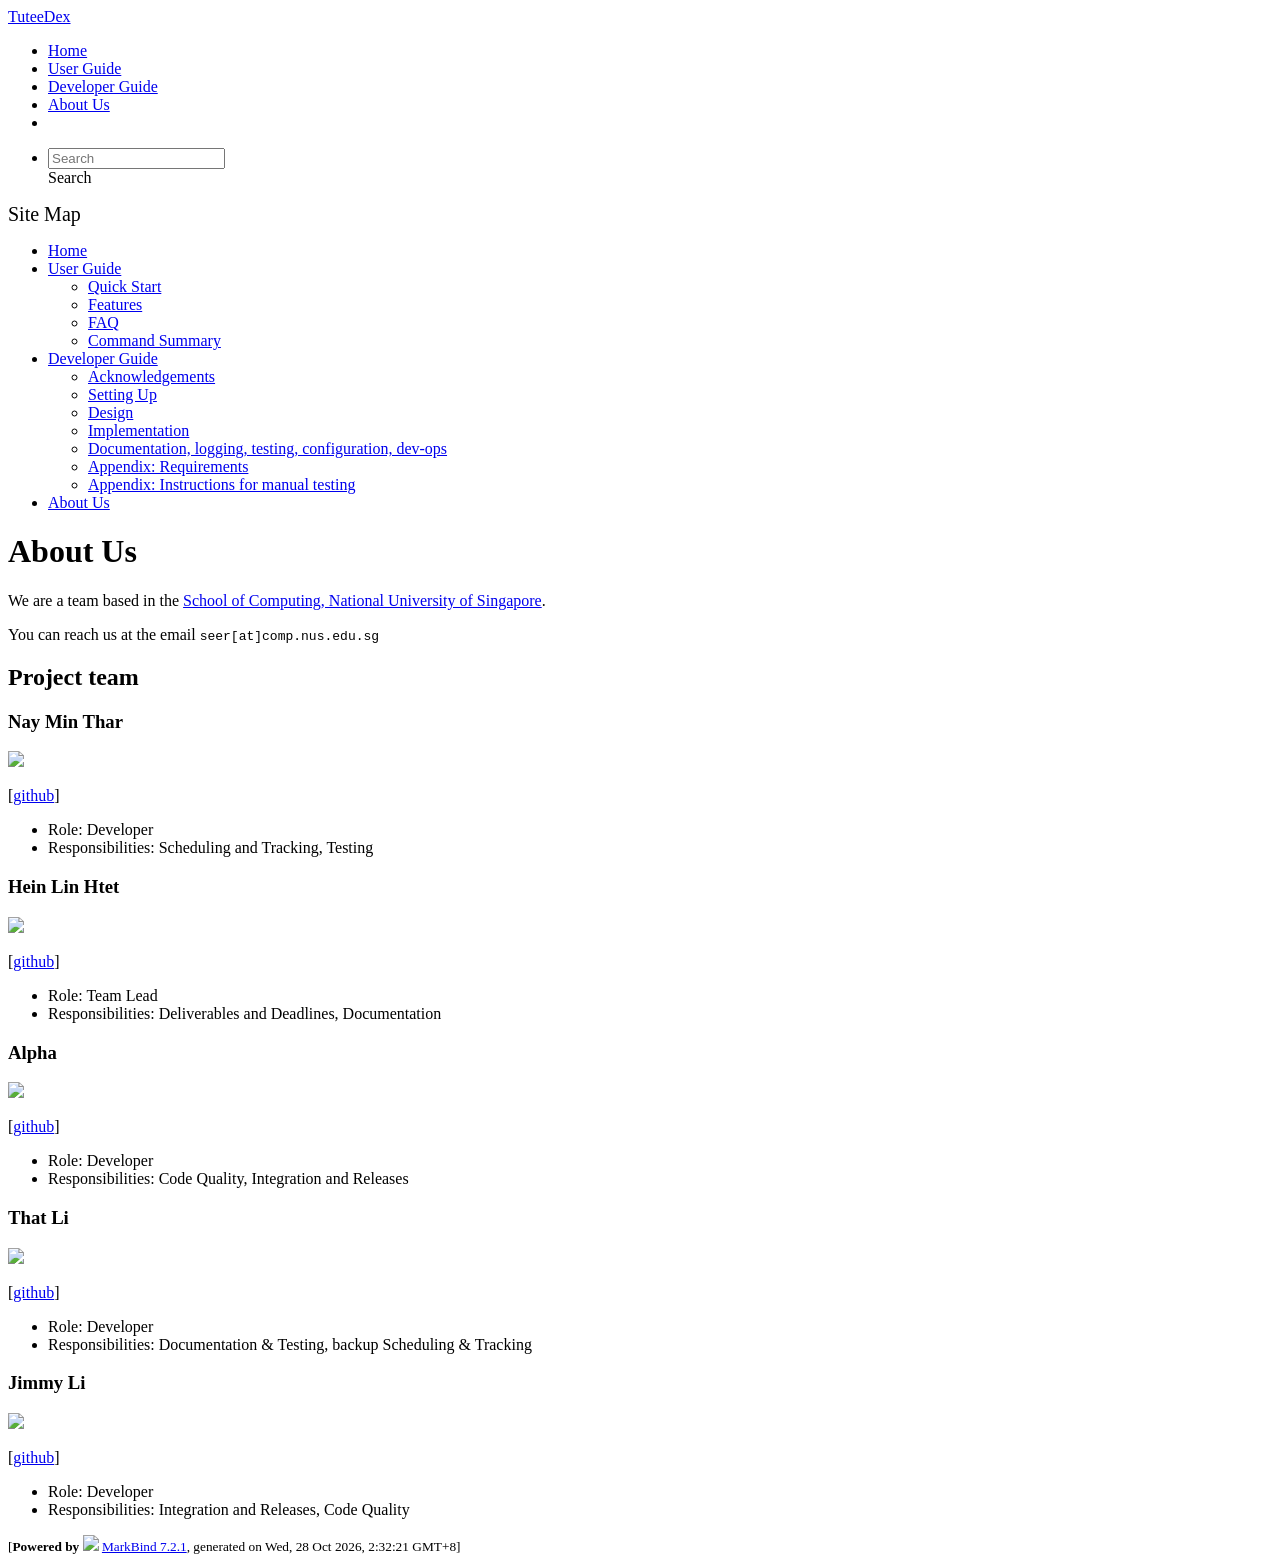
==== commit 3f17abb5: "deploy: 38450320f5f291546ff41eb896a5c7292ec0d06e" ====
--- a/AboutUs.html
+++ b/AboutUs.html
@@ -20,7 +20,7 @@
 <body 
    
   data-code-theme="light">
-<div id="app"><!--[--><header sticky><div data-v-94b60ff6><nav class="navbar navbar-expand-md d-print-none navbar-dark bg-dark" data-v-94b60ff6><div class="container-fluid" data-v-94b60ff6><div class="navbar-left" data-v-94b60ff6><!--[--><a href="/tp/index.html" title="Home" class="navbar-brand">TuteeDex</a><!--]--></div><div class="navbar-default" data-v-94b60ff6><ul class="navbar-nav me-auto mt-2 mt-lg-0" data-v-94b60ff6><!--[--> <li><a href="/tp/index.html" class="nav-link">Home</a></li> <li><a href="/tp/UserGuide.html" class="nav-link">User Guide</a></li> <li><a href="/tp/DeveloperGuide.html" class="nav-link">Developer Guide</a></li> <li><a href="/tp/AboutUs.html" class="nav-link">About Us</a></li> <li><a href="https://github.com/AY2627S1-CS2103T-F13-2/tp" target="_blank" class="nav-link"><span><span aria-hidden="true" class="fab fa-github"></span></span></a></li> <!--]--></ul></div><div class="navbar-right" data-v-94b60ff6><ul class="navbar-nav" data-v-94b60ff6><!--[--><li><form class="navbar-form"><div style="position:relative;" class="dropdown" data-v-103d5c4e><!--[--><input value="" data-bs-toggle="dropdown" type="text" class="form-control" placeholder="Search" autocomplete="off" data-v-103d5c4e><div class="form-control placeholder-div-hidden" data-v-103d5c4e>Search</div><!--]--><ul class="dropdown-menu search-dropdown-menu dropdown-menu-hidden dropdown-menu-end" data-v-103d5c4e><!--[--><!--]--></ul></div></form></li><!--]--></ul><!----></div></div></nav><div style="display:none;" class="lower-navbar-container" data-v-94b60ff6><!--[--><!----><!----><!--]--></div></div></header> <div id="flex-body"><nav id="site-nav" data-v-6b1b63d2><!--[--><div class="site-nav-top"><div class="fw-bold mb-2" style="font-size:1.25rem;">Site Map</div></div> <div class="nav-component slim-scroll"><div class="site-nav-root"><!--[--><ul class="site-nav-list site-nav-list-root" data-v-6b1b63d2><!--[--><li><div class="site-nav-default-list-item site-nav-list-item-0" onclick="handleSiteNavClick(this)"><a href="/tp/index.html">Home</a></div></li> <li><div class="site-nav-default-list-item site-nav-list-item-0" onclick="handleSiteNavClick(this)"><a href="/tp/UserGuide.html">User Guide</a> <div class="site-nav-dropdown-btn-container"><i class="site-nav-dropdown-btn-icon site-nav-rotate-icon" onclick="handleSiteNavClick(this.parentNode.parentNode, false); event.stopPropagation();"><span class="glyphicon glyphicon-menu-down" aria-hidden="true"></span></i></div></div><ul class="site-nav-dropdown-container site-nav-dropdown-container-open site-nav-list"><li><div class="site-nav-default-list-item site-nav-list-item-1" onclick="handleSiteNavClick(this)"><a href="/tp/UserGuide.html#quick-start">Quick Start</a></div></li> <li><div class="site-nav-default-list-item site-nav-list-item-1" onclick="handleSiteNavClick(this)"><a href="/tp/UserGuide.html#features">Features</a></div></li> <li><div class="site-nav-default-list-item site-nav-list-item-1" onclick="handleSiteNavClick(this)"><a href="/tp/UserGuide.html#faq">FAQ</a></div></li> <li><div class="site-nav-default-list-item site-nav-list-item-1" onclick="handleSiteNavClick(this)"><a href="/tp/UserGuide.html#faq">Command Summary</a></div></li></ul></li> <li><div class="site-nav-default-list-item site-nav-list-item-0" onclick="handleSiteNavClick(this)"><a href="/tp/DeveloperGuide.html">Developer Guide</a> <div class="site-nav-dropdown-btn-container"><i class="site-nav-dropdown-btn-icon site-nav-rotate-icon" onclick="handleSiteNavClick(this.parentNode.parentNode, false); event.stopPropagation();"><span class="glyphicon glyphicon-menu-down" aria-hidden="true"></span></i></div></div><ul class="site-nav-dropdown-container site-nav-dropdown-container-open site-nav-list"><li><div class="site-nav-default-list-item site-nav-list-item-1" onclick="handleSiteNavClick(this)"><a href="/tp/DeveloperGuide.html#acknowledgements">Acknowledgements</a></div></li> <li><div class="site-nav-default-list-item site-nav-list-item-1" onclick="handleSiteNavClick(this)"><a href="/tp/DeveloperGuide.html#setting-up-getting-started">Setting Up</a></div></li> <li><div class="site-nav-default-list-item site-nav-list-item-1" onclick="handleSiteNavClick(this)"><a href="/tp/DeveloperGuide.html#design">Design</a></div></li> <li><div class="site-nav-default-list-item site-nav-list-item-1" onclick="handleSiteNavClick(this)"><a href="/tp/DeveloperGuide.html#implementation">Implementation</a></div></li> <li><div class="site-nav-default-list-item site-nav-list-item-1" onclick="handleSiteNavClick(this)"><a href="/tp/DeveloperGuide.html#documentation-logging-testing-configuration-dev-ops">Documentation, logging, testing, configuration, dev-ops</a></div></li> <li><div class="site-nav-default-list-item site-nav-list-item-1" onclick="handleSiteNavClick(this)"><a href="/tp/DeveloperGuide.html#appendix-requirements">Appendix: Requirements</a></div></li> <li><div class="site-nav-default-list-item site-nav-list-item-1" onclick="handleSiteNavClick(this)"><a href="/tp/DeveloperGuide.html#appendix-instructions-for-manual-testing">Appendix: Instructions for manual testing</a></div></li></ul></li> <li><div class="site-nav-default-list-item site-nav-list-item-0" onclick="handleSiteNavClick(this)"><a href="/tp/AboutUs.html">About Us</a></div></li><!--]--><!--v-if--></ul><!--]--></div></div><!--]--><!--v-if--></nav> <div id="content-wrapper"><h1 id="about-us">About Us<a class="fa fa-anchor" href="#about-us" onclick="event.stopPropagation()"></a></h1> <p>We are a team based in the <a href="http://www.comp.nus.edu.sg">School of Computing, National University of Singapore</a>.</p> <p>You can reach us at the email <code class="hljs inline no-lang">seer[at]comp.nus.edu.sg</code></p> <h2 id="project-team">Project team<a class="fa fa-anchor" href="#project-team" onclick="event.stopPropagation()"></a></h2> <h3 id="nay-min-thar">Nay Min Thar<a class="fa fa-anchor" href="#nay-min-thar" onclick="event.stopPropagation()"></a></h3> <img src="/tp/images/naymin-gif.png" width="200px"> <p>[<a href="https://github.com/naymin-gif">github</a>]</p> <ul><li>Role: Developer</li> <li>Responsibilities: Scheduling and Tracking, Testing</li></ul> <h3 id="hein-lin-htet">Hein Lin Htet<a class="fa fa-anchor" href="#hein-lin-htet" onclick="event.stopPropagation()"></a></h3> <img src="/tp/images/henry336.png" width="200px"> <p>[<a href="https://github.com/Henry336">github</a>]</p> <ul><li>Role: Team Lead</li> <li>Responsibilities: Deliverables and Deadlines, Documentation</li></ul> <h3 id="alpha">Alpha<a class="fa fa-anchor" href="#alpha" onclick="event.stopPropagation()"></a></h3> <img src="/tp/images/alpharion.png" width="200px"> <p>[<a href="https://github.com/Alpharion">github</a>]</p> <ul><li>Role: Developer</li> <li>Responsibilities: Code Quality, Integration and Releases</li></ul> <h3 id="that-li">That Li<a class="fa fa-anchor" href="#that-li" onclick="event.stopPropagation()"></a></h3> <img src="/tp/images/thatli.png" width="200px"> <p>[<a href="http://github.com/thatli">github</a>]</p> <ul><li>Role: Developer</li> <li>Responsibilities: Documentation &amp; Testing, backup Scheduling &amp; Tracking</li></ul> <h3 id="jimmy-li">Jimmy Li<a class="fa fa-anchor" href="#jimmy-li" onclick="event.stopPropagation()"></a></h3> <img src="/tp/images/jimmylijy12.png" width="200px"> <p>[<a href="http://github.com/jimmylijy12">github</a>]</p> <ul><li>Role: Developer</li> <li>Responsibilities: Integration and Releases, Code Quality</li></ul></div> <nav id="page-nav" data-v-6b1b63d2><!--[--><div class="nav-component slim-scroll"></div><!--]--><!--v-if--></nav> <div class="scroll-top-button fa-lg d-print-none" style="display:none;bottom:2%;right:2%;position:fixed;" aria-hidden="true"><!--[--><i class="fas fa-arrow-circle-up"></i><!--]--></div></div> <footer><div class="text-center"><small>[<span><strong>Powered by</strong></span> <img src="https://markbind.org/favicon.ico" width="30"> <a href="https://markbind.org/">MarkBind 7.2.1</a>, generated on Mon, 26 Oct 2026, 2:40:41 GMT+8]</small></div></footer><!--]--></div>
+<div id="app"><!--[--><header sticky><div data-v-94b60ff6><nav class="navbar navbar-expand-md d-print-none navbar-dark bg-dark" data-v-94b60ff6><div class="container-fluid" data-v-94b60ff6><div class="navbar-left" data-v-94b60ff6><!--[--><a href="/tp/index.html" title="Home" class="navbar-brand">TuteeDex</a><!--]--></div><div class="navbar-default" data-v-94b60ff6><ul class="navbar-nav me-auto mt-2 mt-lg-0" data-v-94b60ff6><!--[--> <li><a href="/tp/index.html" class="nav-link">Home</a></li> <li><a href="/tp/UserGuide.html" class="nav-link">User Guide</a></li> <li><a href="/tp/DeveloperGuide.html" class="nav-link">Developer Guide</a></li> <li><a href="/tp/AboutUs.html" class="nav-link">About Us</a></li> <li><a href="https://github.com/AY2627S1-CS2103T-F13-2/tp" target="_blank" class="nav-link"><span><span aria-hidden="true" class="fab fa-github"></span></span></a></li> <!--]--></ul></div><div class="navbar-right" data-v-94b60ff6><ul class="navbar-nav" data-v-94b60ff6><!--[--><li><form class="navbar-form"><div style="position:relative;" class="dropdown" data-v-103d5c4e><!--[--><input value="" data-bs-toggle="dropdown" type="text" class="form-control" placeholder="Search" autocomplete="off" data-v-103d5c4e><div class="form-control placeholder-div-hidden" data-v-103d5c4e>Search</div><!--]--><ul class="dropdown-menu search-dropdown-menu dropdown-menu-hidden dropdown-menu-end" data-v-103d5c4e><!--[--><!--]--></ul></div></form></li><!--]--></ul><!----></div></div></nav><div style="display:none;" class="lower-navbar-container" data-v-94b60ff6><!--[--><!----><!----><!--]--></div></div></header> <div id="flex-body"><nav id="site-nav" data-v-6b1b63d2><!--[--><div class="site-nav-top"><div class="fw-bold mb-2" style="font-size:1.25rem;">Site Map</div></div> <div class="nav-component slim-scroll"><div class="site-nav-root"><!--[--><ul class="site-nav-list site-nav-list-root" data-v-6b1b63d2><!--[--><li><div class="site-nav-default-list-item site-nav-list-item-0" onclick="handleSiteNavClick(this)"><a href="/tp/index.html">Home</a></div></li> <li><div class="site-nav-default-list-item site-nav-list-item-0" onclick="handleSiteNavClick(this)"><a href="/tp/UserGuide.html">User Guide</a> <div class="site-nav-dropdown-btn-container"><i class="site-nav-dropdown-btn-icon site-nav-rotate-icon" onclick="handleSiteNavClick(this.parentNode.parentNode, false); event.stopPropagation();"><span class="glyphicon glyphicon-menu-down" aria-hidden="true"></span></i></div></div><ul class="site-nav-dropdown-container site-nav-dropdown-container-open site-nav-list"><li><div class="site-nav-default-list-item site-nav-list-item-1" onclick="handleSiteNavClick(this)"><a href="/tp/UserGuide.html#quick-start">Quick Start</a></div></li> <li><div class="site-nav-default-list-item site-nav-list-item-1" onclick="handleSiteNavClick(this)"><a href="/tp/UserGuide.html#features">Features</a></div></li> <li><div class="site-nav-default-list-item site-nav-list-item-1" onclick="handleSiteNavClick(this)"><a href="/tp/UserGuide.html#faq">FAQ</a></div></li> <li><div class="site-nav-default-list-item site-nav-list-item-1" onclick="handleSiteNavClick(this)"><a href="/tp/UserGuide.html#faq">Command Summary</a></div></li></ul></li> <li><div class="site-nav-default-list-item site-nav-list-item-0" onclick="handleSiteNavClick(this)"><a href="/tp/DeveloperGuide.html">Developer Guide</a> <div class="site-nav-dropdown-btn-container"><i class="site-nav-dropdown-btn-icon site-nav-rotate-icon" onclick="handleSiteNavClick(this.parentNode.parentNode, false); event.stopPropagation();"><span class="glyphicon glyphicon-menu-down" aria-hidden="true"></span></i></div></div><ul class="site-nav-dropdown-container site-nav-dropdown-container-open site-nav-list"><li><div class="site-nav-default-list-item site-nav-list-item-1" onclick="handleSiteNavClick(this)"><a href="/tp/DeveloperGuide.html#acknowledgements">Acknowledgements</a></div></li> <li><div class="site-nav-default-list-item site-nav-list-item-1" onclick="handleSiteNavClick(this)"><a href="/tp/DeveloperGuide.html#setting-up-getting-started">Setting Up</a></div></li> <li><div class="site-nav-default-list-item site-nav-list-item-1" onclick="handleSiteNavClick(this)"><a href="/tp/DeveloperGuide.html#design">Design</a></div></li> <li><div class="site-nav-default-list-item site-nav-list-item-1" onclick="handleSiteNavClick(this)"><a href="/tp/DeveloperGuide.html#implementation">Implementation</a></div></li> <li><div class="site-nav-default-list-item site-nav-list-item-1" onclick="handleSiteNavClick(this)"><a href="/tp/DeveloperGuide.html#documentation-logging-testing-configuration-dev-ops">Documentation, logging, testing, configuration, dev-ops</a></div></li> <li><div class="site-nav-default-list-item site-nav-list-item-1" onclick="handleSiteNavClick(this)"><a href="/tp/DeveloperGuide.html#appendix-requirements">Appendix: Requirements</a></div></li> <li><div class="site-nav-default-list-item site-nav-list-item-1" onclick="handleSiteNavClick(this)"><a href="/tp/DeveloperGuide.html#appendix-instructions-for-manual-testing">Appendix: Instructions for manual testing</a></div></li></ul></li> <li><div class="site-nav-default-list-item site-nav-list-item-0" onclick="handleSiteNavClick(this)"><a href="/tp/AboutUs.html">About Us</a></div></li><!--]--><!--v-if--></ul><!--]--></div></div><!--]--><!--v-if--></nav> <div id="content-wrapper"><h1 id="about-us">About Us<a class="fa fa-anchor" href="#about-us" onclick="event.stopPropagation()"></a></h1> <p>We are a team based in the <a href="http://www.comp.nus.edu.sg">School of Computing, National University of Singapore</a>.</p> <p>You can reach us at the email <code class="hljs inline no-lang">seer[at]comp.nus.edu.sg</code></p> <h2 id="project-team">Project team<a class="fa fa-anchor" href="#project-team" onclick="event.stopPropagation()"></a></h2> <h3 id="nay-min-thar">Nay Min Thar<a class="fa fa-anchor" href="#nay-min-thar" onclick="event.stopPropagation()"></a></h3> <img src="/tp/images/naymin-gif.png" width="200px"> <p>[<a href="https://github.com/naymin-gif">github</a>]</p> <ul><li>Role: Developer</li> <li>Responsibilities: Scheduling and Tracking, Testing</li></ul> <h3 id="hein-lin-htet">Hein Lin Htet<a class="fa fa-anchor" href="#hein-lin-htet" onclick="event.stopPropagation()"></a></h3> <img src="/tp/images/henry336.png" width="200px"> <p>[<a href="https://github.com/Henry336">github</a>]</p> <ul><li>Role: Team Lead</li> <li>Responsibilities: Deliverables and Deadlines, Documentation</li></ul> <h3 id="alpha">Alpha<a class="fa fa-anchor" href="#alpha" onclick="event.stopPropagation()"></a></h3> <img src="/tp/images/alpharion.png" width="200px"> <p>[<a href="https://github.com/Alpharion">github</a>]</p> <ul><li>Role: Developer</li> <li>Responsibilities: Code Quality, Integration and Releases</li></ul> <h3 id="that-li">That Li<a class="fa fa-anchor" href="#that-li" onclick="event.stopPropagation()"></a></h3> <img src="/tp/images/thatli.png" width="200px"> <p>[<a href="http://github.com/thatli">github</a>]</p> <ul><li>Role: Developer</li> <li>Responsibilities: Documentation &amp; Testing, backup Scheduling &amp; Tracking</li></ul> <h3 id="jimmy-li">Jimmy Li<a class="fa fa-anchor" href="#jimmy-li" onclick="event.stopPropagation()"></a></h3> <img src="/tp/images/jimmylijy12.png" width="200px"> <p>[<a href="http://github.com/jimmylijy12">github</a>]</p> <ul><li>Role: Developer</li> <li>Responsibilities: Integration and Releases, Code Quality</li></ul></div> <nav id="page-nav" data-v-6b1b63d2><!--[--><div class="nav-component slim-scroll"></div><!--]--><!--v-if--></nav> <div class="scroll-top-button fa-lg d-print-none" style="display:none;bottom:2%;right:2%;position:fixed;" aria-hidden="true"><!--[--><i class="fas fa-arrow-circle-up"></i><!--]--></div></div> <footer><div class="text-center"><small>[<span><strong>Powered by</strong></span> <img src="https://markbind.org/favicon.ico" width="30"> <a href="https://markbind.org/">MarkBind 7.2.1</a>, generated on Wed, 28 Oct 2026, 2:32:21 GMT+8]</small></div></footer><!--]--></div>
 </body><script src="/tp/markbind/js/bootstrap-utility.min.js"></script>
 <script src="/tp/markbind/js/polyfill.min.js"></script>
 <script src="/tp/markbind/js/vue.global.prod.min.js"></script>
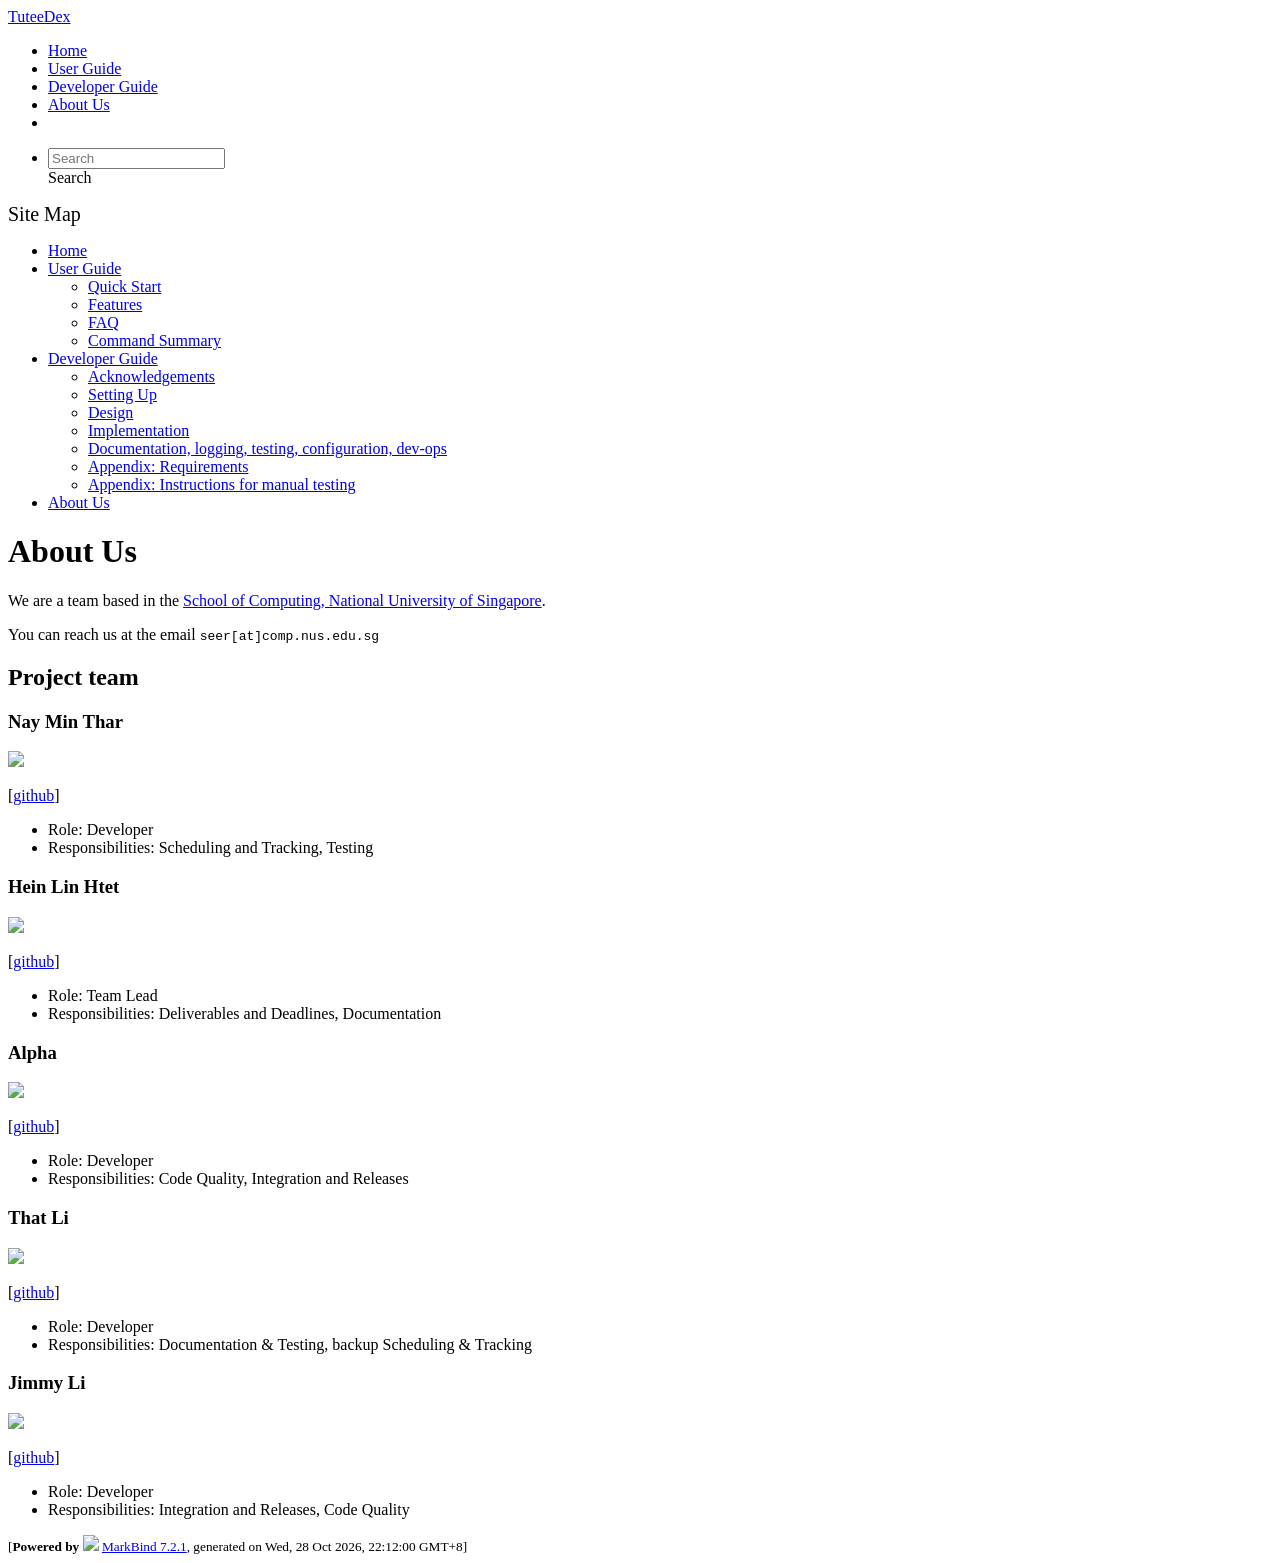
==== commit d0207fb3: "deploy: a936391ade6aad335ca7f184a1ec351736dfdf3e" ====
--- a/AboutUs.html
+++ b/AboutUs.html
@@ -20,7 +20,7 @@
 <body 
    
   data-code-theme="light">
-<div id="app"><!--[--><header sticky><div data-v-94b60ff6><nav class="navbar navbar-expand-md d-print-none navbar-dark bg-dark" data-v-94b60ff6><div class="container-fluid" data-v-94b60ff6><div class="navbar-left" data-v-94b60ff6><!--[--><a href="/tp/index.html" title="Home" class="navbar-brand">TuteeDex</a><!--]--></div><div class="navbar-default" data-v-94b60ff6><ul class="navbar-nav me-auto mt-2 mt-lg-0" data-v-94b60ff6><!--[--> <li><a href="/tp/index.html" class="nav-link">Home</a></li> <li><a href="/tp/UserGuide.html" class="nav-link">User Guide</a></li> <li><a href="/tp/DeveloperGuide.html" class="nav-link">Developer Guide</a></li> <li><a href="/tp/AboutUs.html" class="nav-link">About Us</a></li> <li><a href="https://github.com/AY2627S1-CS2103T-F13-2/tp" target="_blank" class="nav-link"><span><span aria-hidden="true" class="fab fa-github"></span></span></a></li> <!--]--></ul></div><div class="navbar-right" data-v-94b60ff6><ul class="navbar-nav" data-v-94b60ff6><!--[--><li><form class="navbar-form"><div style="position:relative;" class="dropdown" data-v-103d5c4e><!--[--><input value="" data-bs-toggle="dropdown" type="text" class="form-control" placeholder="Search" autocomplete="off" data-v-103d5c4e><div class="form-control placeholder-div-hidden" data-v-103d5c4e>Search</div><!--]--><ul class="dropdown-menu search-dropdown-menu dropdown-menu-hidden dropdown-menu-end" data-v-103d5c4e><!--[--><!--]--></ul></div></form></li><!--]--></ul><!----></div></div></nav><div style="display:none;" class="lower-navbar-container" data-v-94b60ff6><!--[--><!----><!----><!--]--></div></div></header> <div id="flex-body"><nav id="site-nav" data-v-6b1b63d2><!--[--><div class="site-nav-top"><div class="fw-bold mb-2" style="font-size:1.25rem;">Site Map</div></div> <div class="nav-component slim-scroll"><div class="site-nav-root"><!--[--><ul class="site-nav-list site-nav-list-root" data-v-6b1b63d2><!--[--><li><div class="site-nav-default-list-item site-nav-list-item-0" onclick="handleSiteNavClick(this)"><a href="/tp/index.html">Home</a></div></li> <li><div class="site-nav-default-list-item site-nav-list-item-0" onclick="handleSiteNavClick(this)"><a href="/tp/UserGuide.html">User Guide</a> <div class="site-nav-dropdown-btn-container"><i class="site-nav-dropdown-btn-icon site-nav-rotate-icon" onclick="handleSiteNavClick(this.parentNode.parentNode, false); event.stopPropagation();"><span class="glyphicon glyphicon-menu-down" aria-hidden="true"></span></i></div></div><ul class="site-nav-dropdown-container site-nav-dropdown-container-open site-nav-list"><li><div class="site-nav-default-list-item site-nav-list-item-1" onclick="handleSiteNavClick(this)"><a href="/tp/UserGuide.html#quick-start">Quick Start</a></div></li> <li><div class="site-nav-default-list-item site-nav-list-item-1" onclick="handleSiteNavClick(this)"><a href="/tp/UserGuide.html#features">Features</a></div></li> <li><div class="site-nav-default-list-item site-nav-list-item-1" onclick="handleSiteNavClick(this)"><a href="/tp/UserGuide.html#faq">FAQ</a></div></li> <li><div class="site-nav-default-list-item site-nav-list-item-1" onclick="handleSiteNavClick(this)"><a href="/tp/UserGuide.html#faq">Command Summary</a></div></li></ul></li> <li><div class="site-nav-default-list-item site-nav-list-item-0" onclick="handleSiteNavClick(this)"><a href="/tp/DeveloperGuide.html">Developer Guide</a> <div class="site-nav-dropdown-btn-container"><i class="site-nav-dropdown-btn-icon site-nav-rotate-icon" onclick="handleSiteNavClick(this.parentNode.parentNode, false); event.stopPropagation();"><span class="glyphicon glyphicon-menu-down" aria-hidden="true"></span></i></div></div><ul class="site-nav-dropdown-container site-nav-dropdown-container-open site-nav-list"><li><div class="site-nav-default-list-item site-nav-list-item-1" onclick="handleSiteNavClick(this)"><a href="/tp/DeveloperGuide.html#acknowledgements">Acknowledgements</a></div></li> <li><div class="site-nav-default-list-item site-nav-list-item-1" onclick="handleSiteNavClick(this)"><a href="/tp/DeveloperGuide.html#setting-up-getting-started">Setting Up</a></div></li> <li><div class="site-nav-default-list-item site-nav-list-item-1" onclick="handleSiteNavClick(this)"><a href="/tp/DeveloperGuide.html#design">Design</a></div></li> <li><div class="site-nav-default-list-item site-nav-list-item-1" onclick="handleSiteNavClick(this)"><a href="/tp/DeveloperGuide.html#implementation">Implementation</a></div></li> <li><div class="site-nav-default-list-item site-nav-list-item-1" onclick="handleSiteNavClick(this)"><a href="/tp/DeveloperGuide.html#documentation-logging-testing-configuration-dev-ops">Documentation, logging, testing, configuration, dev-ops</a></div></li> <li><div class="site-nav-default-list-item site-nav-list-item-1" onclick="handleSiteNavClick(this)"><a href="/tp/DeveloperGuide.html#appendix-requirements">Appendix: Requirements</a></div></li> <li><div class="site-nav-default-list-item site-nav-list-item-1" onclick="handleSiteNavClick(this)"><a href="/tp/DeveloperGuide.html#appendix-instructions-for-manual-testing">Appendix: Instructions for manual testing</a></div></li></ul></li> <li><div class="site-nav-default-list-item site-nav-list-item-0" onclick="handleSiteNavClick(this)"><a href="/tp/AboutUs.html">About Us</a></div></li><!--]--><!--v-if--></ul><!--]--></div></div><!--]--><!--v-if--></nav> <div id="content-wrapper"><h1 id="about-us">About Us<a class="fa fa-anchor" href="#about-us" onclick="event.stopPropagation()"></a></h1> <p>We are a team based in the <a href="http://www.comp.nus.edu.sg">School of Computing, National University of Singapore</a>.</p> <p>You can reach us at the email <code class="hljs inline no-lang">seer[at]comp.nus.edu.sg</code></p> <h2 id="project-team">Project team<a class="fa fa-anchor" href="#project-team" onclick="event.stopPropagation()"></a></h2> <h3 id="nay-min-thar">Nay Min Thar<a class="fa fa-anchor" href="#nay-min-thar" onclick="event.stopPropagation()"></a></h3> <img src="/tp/images/naymin-gif.png" width="200px"> <p>[<a href="https://github.com/naymin-gif">github</a>]</p> <ul><li>Role: Developer</li> <li>Responsibilities: Scheduling and Tracking, Testing</li></ul> <h3 id="hein-lin-htet">Hein Lin Htet<a class="fa fa-anchor" href="#hein-lin-htet" onclick="event.stopPropagation()"></a></h3> <img src="/tp/images/henry336.png" width="200px"> <p>[<a href="https://github.com/Henry336">github</a>]</p> <ul><li>Role: Team Lead</li> <li>Responsibilities: Deliverables and Deadlines, Documentation</li></ul> <h3 id="alpha">Alpha<a class="fa fa-anchor" href="#alpha" onclick="event.stopPropagation()"></a></h3> <img src="/tp/images/alpharion.png" width="200px"> <p>[<a href="https://github.com/Alpharion">github</a>]</p> <ul><li>Role: Developer</li> <li>Responsibilities: Code Quality, Integration and Releases</li></ul> <h3 id="that-li">That Li<a class="fa fa-anchor" href="#that-li" onclick="event.stopPropagation()"></a></h3> <img src="/tp/images/thatli.png" width="200px"> <p>[<a href="http://github.com/thatli">github</a>]</p> <ul><li>Role: Developer</li> <li>Responsibilities: Documentation &amp; Testing, backup Scheduling &amp; Tracking</li></ul> <h3 id="jimmy-li">Jimmy Li<a class="fa fa-anchor" href="#jimmy-li" onclick="event.stopPropagation()"></a></h3> <img src="/tp/images/jimmylijy12.png" width="200px"> <p>[<a href="http://github.com/jimmylijy12">github</a>]</p> <ul><li>Role: Developer</li> <li>Responsibilities: Integration and Releases, Code Quality</li></ul></div> <nav id="page-nav" data-v-6b1b63d2><!--[--><div class="nav-component slim-scroll"></div><!--]--><!--v-if--></nav> <div class="scroll-top-button fa-lg d-print-none" style="display:none;bottom:2%;right:2%;position:fixed;" aria-hidden="true"><!--[--><i class="fas fa-arrow-circle-up"></i><!--]--></div></div> <footer><div class="text-center"><small>[<span><strong>Powered by</strong></span> <img src="https://markbind.org/favicon.ico" width="30"> <a href="https://markbind.org/">MarkBind 7.2.1</a>, generated on Wed, 28 Oct 2026, 2:32:21 GMT+8]</small></div></footer><!--]--></div>
+<div id="app"><!--[--><header sticky><div data-v-94b60ff6><nav class="navbar navbar-expand-md d-print-none navbar-dark bg-dark" data-v-94b60ff6><div class="container-fluid" data-v-94b60ff6><div class="navbar-left" data-v-94b60ff6><!--[--><a href="/tp/index.html" title="Home" class="navbar-brand">TuteeDex</a><!--]--></div><div class="navbar-default" data-v-94b60ff6><ul class="navbar-nav me-auto mt-2 mt-lg-0" data-v-94b60ff6><!--[--> <li><a href="/tp/index.html" class="nav-link">Home</a></li> <li><a href="/tp/UserGuide.html" class="nav-link">User Guide</a></li> <li><a href="/tp/DeveloperGuide.html" class="nav-link">Developer Guide</a></li> <li><a href="/tp/AboutUs.html" class="nav-link">About Us</a></li> <li><a href="https://github.com/AY2627S1-CS2103T-F13-2/tp" target="_blank" class="nav-link"><span><span aria-hidden="true" class="fab fa-github"></span></span></a></li> <!--]--></ul></div><div class="navbar-right" data-v-94b60ff6><ul class="navbar-nav" data-v-94b60ff6><!--[--><li><form class="navbar-form"><div style="position:relative;" class="dropdown" data-v-103d5c4e><!--[--><input value="" data-bs-toggle="dropdown" type="text" class="form-control" placeholder="Search" autocomplete="off" data-v-103d5c4e><div class="form-control placeholder-div-hidden" data-v-103d5c4e>Search</div><!--]--><ul class="dropdown-menu search-dropdown-menu dropdown-menu-hidden dropdown-menu-end" data-v-103d5c4e><!--[--><!--]--></ul></div></form></li><!--]--></ul><!----></div></div></nav><div style="display:none;" class="lower-navbar-container" data-v-94b60ff6><!--[--><!----><!----><!--]--></div></div></header> <div id="flex-body"><nav id="site-nav" data-v-6b1b63d2><!--[--><div class="site-nav-top"><div class="fw-bold mb-2" style="font-size:1.25rem;">Site Map</div></div> <div class="nav-component slim-scroll"><div class="site-nav-root"><!--[--><ul class="site-nav-list site-nav-list-root" data-v-6b1b63d2><!--[--><li><div class="site-nav-default-list-item site-nav-list-item-0" onclick="handleSiteNavClick(this)"><a href="/tp/index.html">Home</a></div></li> <li><div class="site-nav-default-list-item site-nav-list-item-0" onclick="handleSiteNavClick(this)"><a href="/tp/UserGuide.html">User Guide</a> <div class="site-nav-dropdown-btn-container"><i class="site-nav-dropdown-btn-icon site-nav-rotate-icon" onclick="handleSiteNavClick(this.parentNode.parentNode, false); event.stopPropagation();"><span class="glyphicon glyphicon-menu-down" aria-hidden="true"></span></i></div></div><ul class="site-nav-dropdown-container site-nav-dropdown-container-open site-nav-list"><li><div class="site-nav-default-list-item site-nav-list-item-1" onclick="handleSiteNavClick(this)"><a href="/tp/UserGuide.html#quick-start">Quick Start</a></div></li> <li><div class="site-nav-default-list-item site-nav-list-item-1" onclick="handleSiteNavClick(this)"><a href="/tp/UserGuide.html#features">Features</a></div></li> <li><div class="site-nav-default-list-item site-nav-list-item-1" onclick="handleSiteNavClick(this)"><a href="/tp/UserGuide.html#faq">FAQ</a></div></li> <li><div class="site-nav-default-list-item site-nav-list-item-1" onclick="handleSiteNavClick(this)"><a href="/tp/UserGuide.html#faq">Command Summary</a></div></li></ul></li> <li><div class="site-nav-default-list-item site-nav-list-item-0" onclick="handleSiteNavClick(this)"><a href="/tp/DeveloperGuide.html">Developer Guide</a> <div class="site-nav-dropdown-btn-container"><i class="site-nav-dropdown-btn-icon site-nav-rotate-icon" onclick="handleSiteNavClick(this.parentNode.parentNode, false); event.stopPropagation();"><span class="glyphicon glyphicon-menu-down" aria-hidden="true"></span></i></div></div><ul class="site-nav-dropdown-container site-nav-dropdown-container-open site-nav-list"><li><div class="site-nav-default-list-item site-nav-list-item-1" onclick="handleSiteNavClick(this)"><a href="/tp/DeveloperGuide.html#acknowledgements">Acknowledgements</a></div></li> <li><div class="site-nav-default-list-item site-nav-list-item-1" onclick="handleSiteNavClick(this)"><a href="/tp/DeveloperGuide.html#setting-up-getting-started">Setting Up</a></div></li> <li><div class="site-nav-default-list-item site-nav-list-item-1" onclick="handleSiteNavClick(this)"><a href="/tp/DeveloperGuide.html#design">Design</a></div></li> <li><div class="site-nav-default-list-item site-nav-list-item-1" onclick="handleSiteNavClick(this)"><a href="/tp/DeveloperGuide.html#implementation">Implementation</a></div></li> <li><div class="site-nav-default-list-item site-nav-list-item-1" onclick="handleSiteNavClick(this)"><a href="/tp/DeveloperGuide.html#documentation-logging-testing-configuration-dev-ops">Documentation, logging, testing, configuration, dev-ops</a></div></li> <li><div class="site-nav-default-list-item site-nav-list-item-1" onclick="handleSiteNavClick(this)"><a href="/tp/DeveloperGuide.html#appendix-requirements">Appendix: Requirements</a></div></li> <li><div class="site-nav-default-list-item site-nav-list-item-1" onclick="handleSiteNavClick(this)"><a href="/tp/DeveloperGuide.html#appendix-instructions-for-manual-testing">Appendix: Instructions for manual testing</a></div></li></ul></li> <li><div class="site-nav-default-list-item site-nav-list-item-0" onclick="handleSiteNavClick(this)"><a href="/tp/AboutUs.html">About Us</a></div></li><!--]--><!--v-if--></ul><!--]--></div></div><!--]--><!--v-if--></nav> <div id="content-wrapper"><h1 id="about-us">About Us<a class="fa fa-anchor" href="#about-us" onclick="event.stopPropagation()"></a></h1> <p>We are a team based in the <a href="http://www.comp.nus.edu.sg">School of Computing, National University of Singapore</a>.</p> <p>You can reach us at the email <code class="hljs inline no-lang">seer[at]comp.nus.edu.sg</code></p> <h2 id="project-team">Project team<a class="fa fa-anchor" href="#project-team" onclick="event.stopPropagation()"></a></h2> <h3 id="nay-min-thar">Nay Min Thar<a class="fa fa-anchor" href="#nay-min-thar" onclick="event.stopPropagation()"></a></h3> <img src="/tp/images/naymin-gif.png" width="200px"> <p>[<a href="https://github.com/naymin-gif">github</a>]</p> <ul><li>Role: Developer</li> <li>Responsibilities: Scheduling and Tracking, Testing</li></ul> <h3 id="hein-lin-htet">Hein Lin Htet<a class="fa fa-anchor" href="#hein-lin-htet" onclick="event.stopPropagation()"></a></h3> <img src="/tp/images/henry336.png" width="200px"> <p>[<a href="https://github.com/Henry336">github</a>]</p> <ul><li>Role: Team Lead</li> <li>Responsibilities: Deliverables and Deadlines, Documentation</li></ul> <h3 id="alpha">Alpha<a class="fa fa-anchor" href="#alpha" onclick="event.stopPropagation()"></a></h3> <img src="/tp/images/alpharion.png" width="200px"> <p>[<a href="https://github.com/Alpharion">github</a>]</p> <ul><li>Role: Developer</li> <li>Responsibilities: Code Quality, Integration and Releases</li></ul> <h3 id="that-li">That Li<a class="fa fa-anchor" href="#that-li" onclick="event.stopPropagation()"></a></h3> <img src="/tp/images/thatli.png" width="200px"> <p>[<a href="http://github.com/thatli">github</a>]</p> <ul><li>Role: Developer</li> <li>Responsibilities: Documentation &amp; Testing, backup Scheduling &amp; Tracking</li></ul> <h3 id="jimmy-li">Jimmy Li<a class="fa fa-anchor" href="#jimmy-li" onclick="event.stopPropagation()"></a></h3> <img src="/tp/images/jimmylijy12.png" width="200px"> <p>[<a href="http://github.com/jimmylijy12">github</a>]</p> <ul><li>Role: Developer</li> <li>Responsibilities: Integration and Releases, Code Quality</li></ul></div> <nav id="page-nav" data-v-6b1b63d2><!--[--><div class="nav-component slim-scroll"></div><!--]--><!--v-if--></nav> <div class="scroll-top-button fa-lg d-print-none" style="display:none;bottom:2%;right:2%;position:fixed;" aria-hidden="true"><!--[--><i class="fas fa-arrow-circle-up"></i><!--]--></div></div> <footer><div class="text-center"><small>[<span><strong>Powered by</strong></span> <img src="https://markbind.org/favicon.ico" width="30"> <a href="https://markbind.org/">MarkBind 7.2.1</a>, generated on Wed, 28 Oct 2026, 22:12:00 GMT+8]</small></div></footer><!--]--></div>
 </body><script src="/tp/markbind/js/bootstrap-utility.min.js"></script>
 <script src="/tp/markbind/js/polyfill.min.js"></script>
 <script src="/tp/markbind/js/vue.global.prod.min.js"></script>
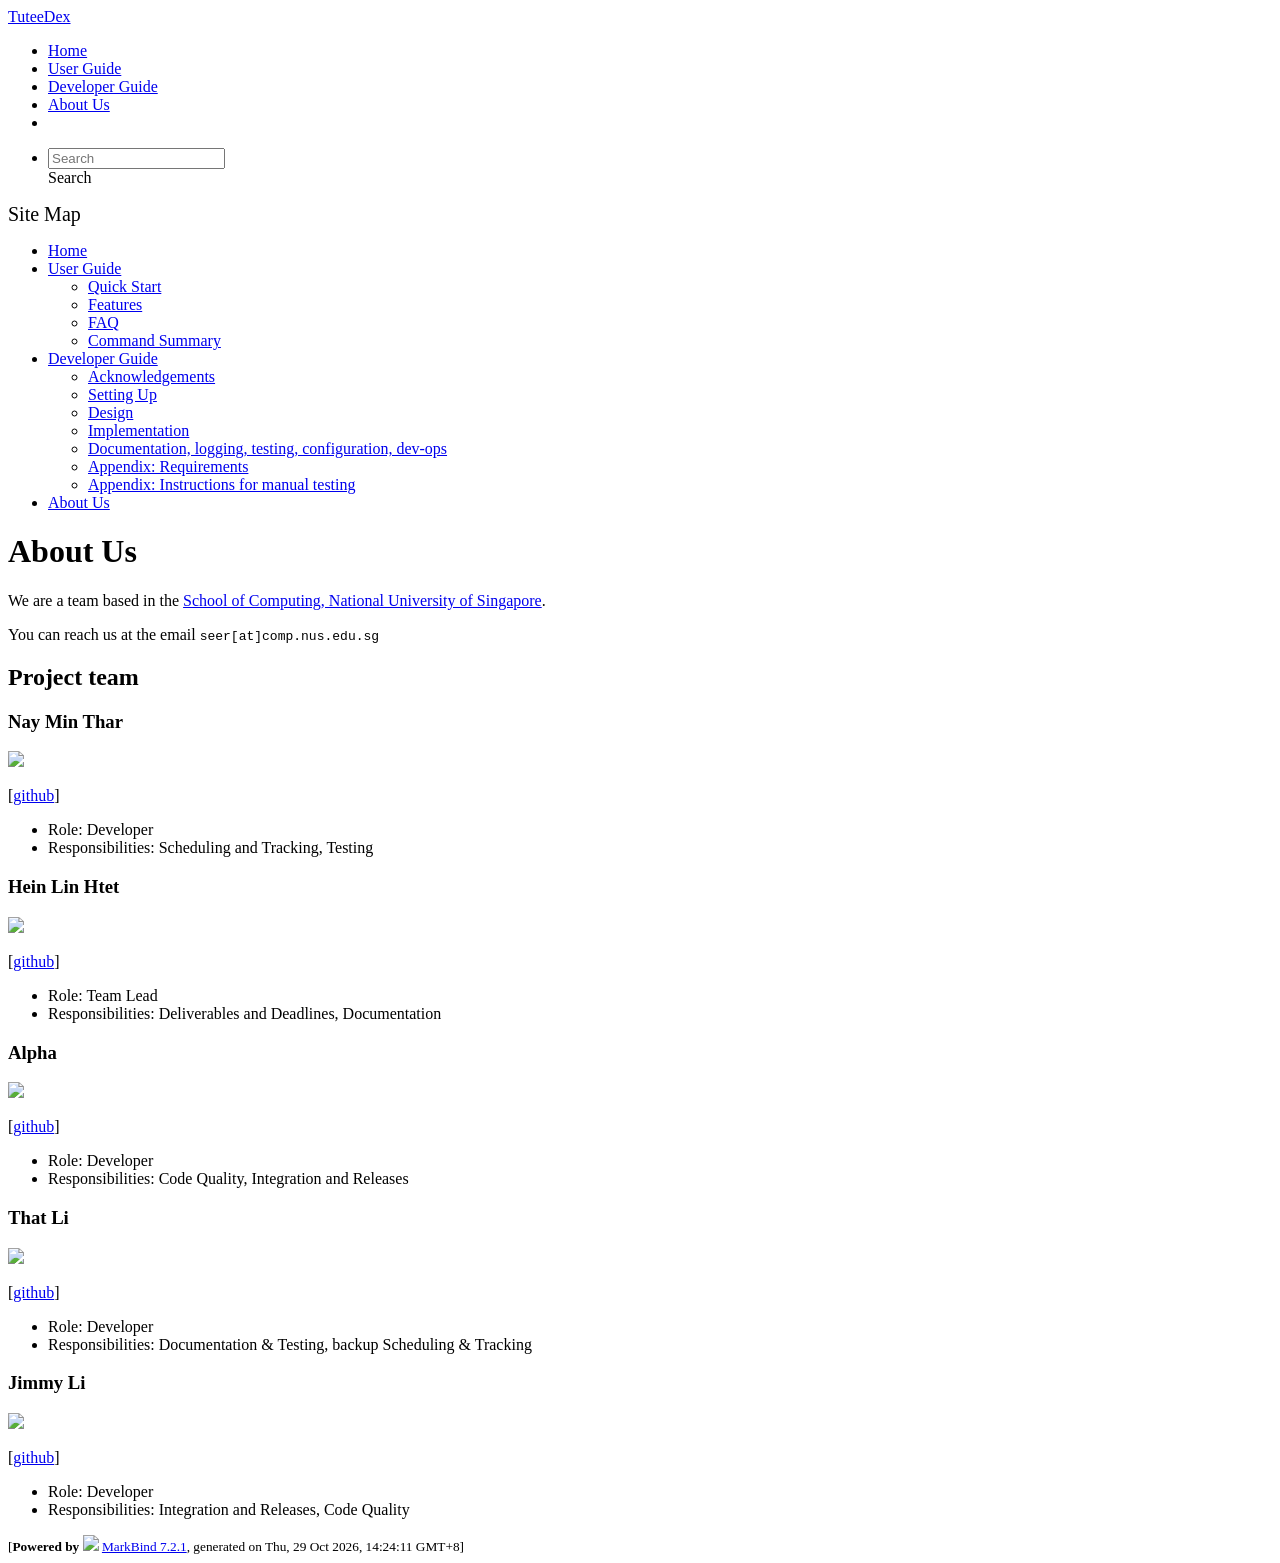
==== commit 464fb872: "deploy: ec6d99da8648cecf4711db87b5208bd2afc32909" ====
--- a/AboutUs.html
+++ b/AboutUs.html
@@ -20,7 +20,7 @@
 <body 
    
   data-code-theme="light">
-<div id="app"><!--[--><header sticky><div data-v-94b60ff6><nav class="navbar navbar-expand-md d-print-none navbar-dark bg-dark" data-v-94b60ff6><div class="container-fluid" data-v-94b60ff6><div class="navbar-left" data-v-94b60ff6><!--[--><a href="/tp/index.html" title="Home" class="navbar-brand">TuteeDex</a><!--]--></div><div class="navbar-default" data-v-94b60ff6><ul class="navbar-nav me-auto mt-2 mt-lg-0" data-v-94b60ff6><!--[--> <li><a href="/tp/index.html" class="nav-link">Home</a></li> <li><a href="/tp/UserGuide.html" class="nav-link">User Guide</a></li> <li><a href="/tp/DeveloperGuide.html" class="nav-link">Developer Guide</a></li> <li><a href="/tp/AboutUs.html" class="nav-link">About Us</a></li> <li><a href="https://github.com/AY2627S1-CS2103T-F13-2/tp" target="_blank" class="nav-link"><span><span aria-hidden="true" class="fab fa-github"></span></span></a></li> <!--]--></ul></div><div class="navbar-right" data-v-94b60ff6><ul class="navbar-nav" data-v-94b60ff6><!--[--><li><form class="navbar-form"><div style="position:relative;" class="dropdown" data-v-103d5c4e><!--[--><input value="" data-bs-toggle="dropdown" type="text" class="form-control" placeholder="Search" autocomplete="off" data-v-103d5c4e><div class="form-control placeholder-div-hidden" data-v-103d5c4e>Search</div><!--]--><ul class="dropdown-menu search-dropdown-menu dropdown-menu-hidden dropdown-menu-end" data-v-103d5c4e><!--[--><!--]--></ul></div></form></li><!--]--></ul><!----></div></div></nav><div style="display:none;" class="lower-navbar-container" data-v-94b60ff6><!--[--><!----><!----><!--]--></div></div></header> <div id="flex-body"><nav id="site-nav" data-v-6b1b63d2><!--[--><div class="site-nav-top"><div class="fw-bold mb-2" style="font-size:1.25rem;">Site Map</div></div> <div class="nav-component slim-scroll"><div class="site-nav-root"><!--[--><ul class="site-nav-list site-nav-list-root" data-v-6b1b63d2><!--[--><li><div class="site-nav-default-list-item site-nav-list-item-0" onclick="handleSiteNavClick(this)"><a href="/tp/index.html">Home</a></div></li> <li><div class="site-nav-default-list-item site-nav-list-item-0" onclick="handleSiteNavClick(this)"><a href="/tp/UserGuide.html">User Guide</a> <div class="site-nav-dropdown-btn-container"><i class="site-nav-dropdown-btn-icon site-nav-rotate-icon" onclick="handleSiteNavClick(this.parentNode.parentNode, false); event.stopPropagation();"><span class="glyphicon glyphicon-menu-down" aria-hidden="true"></span></i></div></div><ul class="site-nav-dropdown-container site-nav-dropdown-container-open site-nav-list"><li><div class="site-nav-default-list-item site-nav-list-item-1" onclick="handleSiteNavClick(this)"><a href="/tp/UserGuide.html#quick-start">Quick Start</a></div></li> <li><div class="site-nav-default-list-item site-nav-list-item-1" onclick="handleSiteNavClick(this)"><a href="/tp/UserGuide.html#features">Features</a></div></li> <li><div class="site-nav-default-list-item site-nav-list-item-1" onclick="handleSiteNavClick(this)"><a href="/tp/UserGuide.html#faq">FAQ</a></div></li> <li><div class="site-nav-default-list-item site-nav-list-item-1" onclick="handleSiteNavClick(this)"><a href="/tp/UserGuide.html#faq">Command Summary</a></div></li></ul></li> <li><div class="site-nav-default-list-item site-nav-list-item-0" onclick="handleSiteNavClick(this)"><a href="/tp/DeveloperGuide.html">Developer Guide</a> <div class="site-nav-dropdown-btn-container"><i class="site-nav-dropdown-btn-icon site-nav-rotate-icon" onclick="handleSiteNavClick(this.parentNode.parentNode, false); event.stopPropagation();"><span class="glyphicon glyphicon-menu-down" aria-hidden="true"></span></i></div></div><ul class="site-nav-dropdown-container site-nav-dropdown-container-open site-nav-list"><li><div class="site-nav-default-list-item site-nav-list-item-1" onclick="handleSiteNavClick(this)"><a href="/tp/DeveloperGuide.html#acknowledgements">Acknowledgements</a></div></li> <li><div class="site-nav-default-list-item site-nav-list-item-1" onclick="handleSiteNavClick(this)"><a href="/tp/DeveloperGuide.html#setting-up-getting-started">Setting Up</a></div></li> <li><div class="site-nav-default-list-item site-nav-list-item-1" onclick="handleSiteNavClick(this)"><a href="/tp/DeveloperGuide.html#design">Design</a></div></li> <li><div class="site-nav-default-list-item site-nav-list-item-1" onclick="handleSiteNavClick(this)"><a href="/tp/DeveloperGuide.html#implementation">Implementation</a></div></li> <li><div class="site-nav-default-list-item site-nav-list-item-1" onclick="handleSiteNavClick(this)"><a href="/tp/DeveloperGuide.html#documentation-logging-testing-configuration-dev-ops">Documentation, logging, testing, configuration, dev-ops</a></div></li> <li><div class="site-nav-default-list-item site-nav-list-item-1" onclick="handleSiteNavClick(this)"><a href="/tp/DeveloperGuide.html#appendix-requirements">Appendix: Requirements</a></div></li> <li><div class="site-nav-default-list-item site-nav-list-item-1" onclick="handleSiteNavClick(this)"><a href="/tp/DeveloperGuide.html#appendix-instructions-for-manual-testing">Appendix: Instructions for manual testing</a></div></li></ul></li> <li><div class="site-nav-default-list-item site-nav-list-item-0" onclick="handleSiteNavClick(this)"><a href="/tp/AboutUs.html">About Us</a></div></li><!--]--><!--v-if--></ul><!--]--></div></div><!--]--><!--v-if--></nav> <div id="content-wrapper"><h1 id="about-us">About Us<a class="fa fa-anchor" href="#about-us" onclick="event.stopPropagation()"></a></h1> <p>We are a team based in the <a href="http://www.comp.nus.edu.sg">School of Computing, National University of Singapore</a>.</p> <p>You can reach us at the email <code class="hljs inline no-lang">seer[at]comp.nus.edu.sg</code></p> <h2 id="project-team">Project team<a class="fa fa-anchor" href="#project-team" onclick="event.stopPropagation()"></a></h2> <h3 id="nay-min-thar">Nay Min Thar<a class="fa fa-anchor" href="#nay-min-thar" onclick="event.stopPropagation()"></a></h3> <img src="/tp/images/naymin-gif.png" width="200px"> <p>[<a href="https://github.com/naymin-gif">github</a>]</p> <ul><li>Role: Developer</li> <li>Responsibilities: Scheduling and Tracking, Testing</li></ul> <h3 id="hein-lin-htet">Hein Lin Htet<a class="fa fa-anchor" href="#hein-lin-htet" onclick="event.stopPropagation()"></a></h3> <img src="/tp/images/henry336.png" width="200px"> <p>[<a href="https://github.com/Henry336">github</a>]</p> <ul><li>Role: Team Lead</li> <li>Responsibilities: Deliverables and Deadlines, Documentation</li></ul> <h3 id="alpha">Alpha<a class="fa fa-anchor" href="#alpha" onclick="event.stopPropagation()"></a></h3> <img src="/tp/images/alpharion.png" width="200px"> <p>[<a href="https://github.com/Alpharion">github</a>]</p> <ul><li>Role: Developer</li> <li>Responsibilities: Code Quality, Integration and Releases</li></ul> <h3 id="that-li">That Li<a class="fa fa-anchor" href="#that-li" onclick="event.stopPropagation()"></a></h3> <img src="/tp/images/thatli.png" width="200px"> <p>[<a href="http://github.com/thatli">github</a>]</p> <ul><li>Role: Developer</li> <li>Responsibilities: Documentation &amp; Testing, backup Scheduling &amp; Tracking</li></ul> <h3 id="jimmy-li">Jimmy Li<a class="fa fa-anchor" href="#jimmy-li" onclick="event.stopPropagation()"></a></h3> <img src="/tp/images/jimmylijy12.png" width="200px"> <p>[<a href="http://github.com/jimmylijy12">github</a>]</p> <ul><li>Role: Developer</li> <li>Responsibilities: Integration and Releases, Code Quality</li></ul></div> <nav id="page-nav" data-v-6b1b63d2><!--[--><div class="nav-component slim-scroll"></div><!--]--><!--v-if--></nav> <div class="scroll-top-button fa-lg d-print-none" style="display:none;bottom:2%;right:2%;position:fixed;" aria-hidden="true"><!--[--><i class="fas fa-arrow-circle-up"></i><!--]--></div></div> <footer><div class="text-center"><small>[<span><strong>Powered by</strong></span> <img src="https://markbind.org/favicon.ico" width="30"> <a href="https://markbind.org/">MarkBind 7.2.1</a>, generated on Wed, 28 Oct 2026, 22:12:00 GMT+8]</small></div></footer><!--]--></div>
+<div id="app"><!--[--><header sticky><div data-v-94b60ff6><nav class="navbar navbar-expand-md d-print-none navbar-dark bg-dark" data-v-94b60ff6><div class="container-fluid" data-v-94b60ff6><div class="navbar-left" data-v-94b60ff6><!--[--><a href="/tp/index.html" title="Home" class="navbar-brand">TuteeDex</a><!--]--></div><div class="navbar-default" data-v-94b60ff6><ul class="navbar-nav me-auto mt-2 mt-lg-0" data-v-94b60ff6><!--[--> <li><a href="/tp/index.html" class="nav-link">Home</a></li> <li><a href="/tp/UserGuide.html" class="nav-link">User Guide</a></li> <li><a href="/tp/DeveloperGuide.html" class="nav-link">Developer Guide</a></li> <li><a href="/tp/AboutUs.html" class="nav-link">About Us</a></li> <li><a href="https://github.com/AY2627S1-CS2103T-F13-2/tp" target="_blank" class="nav-link"><span><span aria-hidden="true" class="fab fa-github"></span></span></a></li> <!--]--></ul></div><div class="navbar-right" data-v-94b60ff6><ul class="navbar-nav" data-v-94b60ff6><!--[--><li><form class="navbar-form"><div style="position:relative;" class="dropdown" data-v-103d5c4e><!--[--><input value="" data-bs-toggle="dropdown" type="text" class="form-control" placeholder="Search" autocomplete="off" data-v-103d5c4e><div class="form-control placeholder-div-hidden" data-v-103d5c4e>Search</div><!--]--><ul class="dropdown-menu search-dropdown-menu dropdown-menu-hidden dropdown-menu-end" data-v-103d5c4e><!--[--><!--]--></ul></div></form></li><!--]--></ul><!----></div></div></nav><div style="display:none;" class="lower-navbar-container" data-v-94b60ff6><!--[--><!----><!----><!--]--></div></div></header> <div id="flex-body"><nav id="site-nav" data-v-6b1b63d2><!--[--><div class="site-nav-top"><div class="fw-bold mb-2" style="font-size:1.25rem;">Site Map</div></div> <div class="nav-component slim-scroll"><div class="site-nav-root"><!--[--><ul class="site-nav-list site-nav-list-root" data-v-6b1b63d2><!--[--><li><div class="site-nav-default-list-item site-nav-list-item-0" onclick="handleSiteNavClick(this)"><a href="/tp/index.html">Home</a></div></li> <li><div class="site-nav-default-list-item site-nav-list-item-0" onclick="handleSiteNavClick(this)"><a href="/tp/UserGuide.html">User Guide</a> <div class="site-nav-dropdown-btn-container"><i class="site-nav-dropdown-btn-icon site-nav-rotate-icon" onclick="handleSiteNavClick(this.parentNode.parentNode, false); event.stopPropagation();"><span class="glyphicon glyphicon-menu-down" aria-hidden="true"></span></i></div></div><ul class="site-nav-dropdown-container site-nav-dropdown-container-open site-nav-list"><li><div class="site-nav-default-list-item site-nav-list-item-1" onclick="handleSiteNavClick(this)"><a href="/tp/UserGuide.html#quick-start">Quick Start</a></div></li> <li><div class="site-nav-default-list-item site-nav-list-item-1" onclick="handleSiteNavClick(this)"><a href="/tp/UserGuide.html#features">Features</a></div></li> <li><div class="site-nav-default-list-item site-nav-list-item-1" onclick="handleSiteNavClick(this)"><a href="/tp/UserGuide.html#faq">FAQ</a></div></li> <li><div class="site-nav-default-list-item site-nav-list-item-1" onclick="handleSiteNavClick(this)"><a href="/tp/UserGuide.html#faq">Command Summary</a></div></li></ul></li> <li><div class="site-nav-default-list-item site-nav-list-item-0" onclick="handleSiteNavClick(this)"><a href="/tp/DeveloperGuide.html">Developer Guide</a> <div class="site-nav-dropdown-btn-container"><i class="site-nav-dropdown-btn-icon site-nav-rotate-icon" onclick="handleSiteNavClick(this.parentNode.parentNode, false); event.stopPropagation();"><span class="glyphicon glyphicon-menu-down" aria-hidden="true"></span></i></div></div><ul class="site-nav-dropdown-container site-nav-dropdown-container-open site-nav-list"><li><div class="site-nav-default-list-item site-nav-list-item-1" onclick="handleSiteNavClick(this)"><a href="/tp/DeveloperGuide.html#acknowledgements">Acknowledgements</a></div></li> <li><div class="site-nav-default-list-item site-nav-list-item-1" onclick="handleSiteNavClick(this)"><a href="/tp/DeveloperGuide.html#setting-up-getting-started">Setting Up</a></div></li> <li><div class="site-nav-default-list-item site-nav-list-item-1" onclick="handleSiteNavClick(this)"><a href="/tp/DeveloperGuide.html#design">Design</a></div></li> <li><div class="site-nav-default-list-item site-nav-list-item-1" onclick="handleSiteNavClick(this)"><a href="/tp/DeveloperGuide.html#implementation">Implementation</a></div></li> <li><div class="site-nav-default-list-item site-nav-list-item-1" onclick="handleSiteNavClick(this)"><a href="/tp/DeveloperGuide.html#documentation-logging-testing-configuration-dev-ops">Documentation, logging, testing, configuration, dev-ops</a></div></li> <li><div class="site-nav-default-list-item site-nav-list-item-1" onclick="handleSiteNavClick(this)"><a href="/tp/DeveloperGuide.html#appendix-requirements">Appendix: Requirements</a></div></li> <li><div class="site-nav-default-list-item site-nav-list-item-1" onclick="handleSiteNavClick(this)"><a href="/tp/DeveloperGuide.html#appendix-instructions-for-manual-testing">Appendix: Instructions for manual testing</a></div></li></ul></li> <li><div class="site-nav-default-list-item site-nav-list-item-0" onclick="handleSiteNavClick(this)"><a href="/tp/AboutUs.html">About Us</a></div></li><!--]--><!--v-if--></ul><!--]--></div></div><!--]--><!--v-if--></nav> <div id="content-wrapper"><h1 id="about-us">About Us<a class="fa fa-anchor" href="#about-us" onclick="event.stopPropagation()"></a></h1> <p>We are a team based in the <a href="http://www.comp.nus.edu.sg">School of Computing, National University of Singapore</a>.</p> <p>You can reach us at the email <code class="hljs inline no-lang">seer[at]comp.nus.edu.sg</code></p> <h2 id="project-team">Project team<a class="fa fa-anchor" href="#project-team" onclick="event.stopPropagation()"></a></h2> <h3 id="nay-min-thar">Nay Min Thar<a class="fa fa-anchor" href="#nay-min-thar" onclick="event.stopPropagation()"></a></h3> <img src="/tp/images/naymin-gif.png" width="200px"> <p>[<a href="https://github.com/naymin-gif">github</a>]</p> <ul><li>Role: Developer</li> <li>Responsibilities: Scheduling and Tracking, Testing</li></ul> <h3 id="hein-lin-htet">Hein Lin Htet<a class="fa fa-anchor" href="#hein-lin-htet" onclick="event.stopPropagation()"></a></h3> <img src="/tp/images/henry336.png" width="200px"> <p>[<a href="https://github.com/Henry336">github</a>]</p> <ul><li>Role: Team Lead</li> <li>Responsibilities: Deliverables and Deadlines, Documentation</li></ul> <h3 id="alpha">Alpha<a class="fa fa-anchor" href="#alpha" onclick="event.stopPropagation()"></a></h3> <img src="/tp/images/alpharion.png" width="200px"> <p>[<a href="https://github.com/Alpharion">github</a>]</p> <ul><li>Role: Developer</li> <li>Responsibilities: Code Quality, Integration and Releases</li></ul> <h3 id="that-li">That Li<a class="fa fa-anchor" href="#that-li" onclick="event.stopPropagation()"></a></h3> <img src="/tp/images/thatli.png" width="200px"> <p>[<a href="http://github.com/thatli">github</a>]</p> <ul><li>Role: Developer</li> <li>Responsibilities: Documentation &amp; Testing, backup Scheduling &amp; Tracking</li></ul> <h3 id="jimmy-li">Jimmy Li<a class="fa fa-anchor" href="#jimmy-li" onclick="event.stopPropagation()"></a></h3> <img src="/tp/images/jimmylijy12.png" width="200px"> <p>[<a href="http://github.com/jimmylijy12">github</a>]</p> <ul><li>Role: Developer</li> <li>Responsibilities: Integration and Releases, Code Quality</li></ul></div> <nav id="page-nav" data-v-6b1b63d2><!--[--><div class="nav-component slim-scroll"></div><!--]--><!--v-if--></nav> <div class="scroll-top-button fa-lg d-print-none" style="display:none;bottom:2%;right:2%;position:fixed;" aria-hidden="true"><!--[--><i class="fas fa-arrow-circle-up"></i><!--]--></div></div> <footer><div class="text-center"><small>[<span><strong>Powered by</strong></span> <img src="https://markbind.org/favicon.ico" width="30"> <a href="https://markbind.org/">MarkBind 7.2.1</a>, generated on Thu, 29 Oct 2026, 14:24:11 GMT+8]</small></div></footer><!--]--></div>
 </body><script src="/tp/markbind/js/bootstrap-utility.min.js"></script>
 <script src="/tp/markbind/js/polyfill.min.js"></script>
 <script src="/tp/markbind/js/vue.global.prod.min.js"></script>
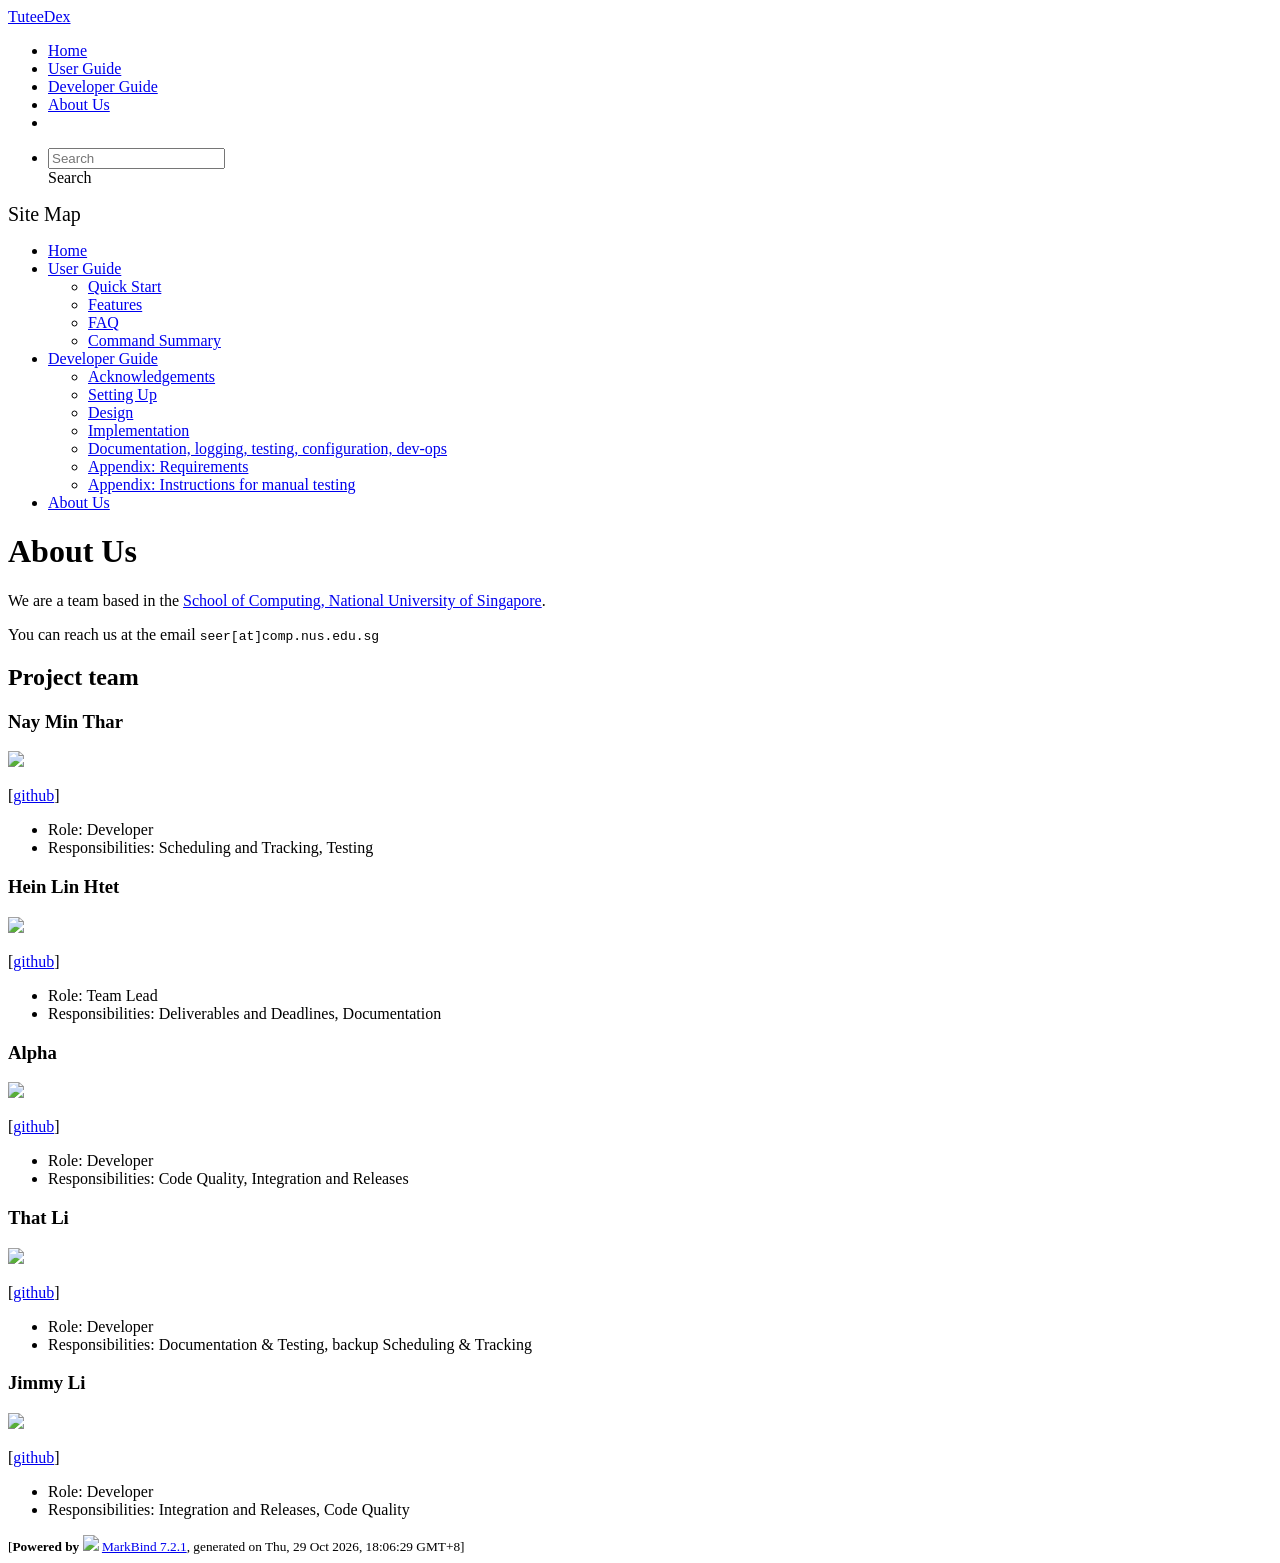
==== commit d2a8bdd0: "deploy: 4cc13b5d6f18c81ccc23b53d7f2bdae67dee4595" ====
--- a/AboutUs.html
+++ b/AboutUs.html
@@ -20,7 +20,7 @@
 <body 
    
   data-code-theme="light">
-<div id="app"><!--[--><header sticky><div data-v-94b60ff6><nav class="navbar navbar-expand-md d-print-none navbar-dark bg-dark" data-v-94b60ff6><div class="container-fluid" data-v-94b60ff6><div class="navbar-left" data-v-94b60ff6><!--[--><a href="/tp/index.html" title="Home" class="navbar-brand">TuteeDex</a><!--]--></div><div class="navbar-default" data-v-94b60ff6><ul class="navbar-nav me-auto mt-2 mt-lg-0" data-v-94b60ff6><!--[--> <li><a href="/tp/index.html" class="nav-link">Home</a></li> <li><a href="/tp/UserGuide.html" class="nav-link">User Guide</a></li> <li><a href="/tp/DeveloperGuide.html" class="nav-link">Developer Guide</a></li> <li><a href="/tp/AboutUs.html" class="nav-link">About Us</a></li> <li><a href="https://github.com/AY2627S1-CS2103T-F13-2/tp" target="_blank" class="nav-link"><span><span aria-hidden="true" class="fab fa-github"></span></span></a></li> <!--]--></ul></div><div class="navbar-right" data-v-94b60ff6><ul class="navbar-nav" data-v-94b60ff6><!--[--><li><form class="navbar-form"><div style="position:relative;" class="dropdown" data-v-103d5c4e><!--[--><input value="" data-bs-toggle="dropdown" type="text" class="form-control" placeholder="Search" autocomplete="off" data-v-103d5c4e><div class="form-control placeholder-div-hidden" data-v-103d5c4e>Search</div><!--]--><ul class="dropdown-menu search-dropdown-menu dropdown-menu-hidden dropdown-menu-end" data-v-103d5c4e><!--[--><!--]--></ul></div></form></li><!--]--></ul><!----></div></div></nav><div style="display:none;" class="lower-navbar-container" data-v-94b60ff6><!--[--><!----><!----><!--]--></div></div></header> <div id="flex-body"><nav id="site-nav" data-v-6b1b63d2><!--[--><div class="site-nav-top"><div class="fw-bold mb-2" style="font-size:1.25rem;">Site Map</div></div> <div class="nav-component slim-scroll"><div class="site-nav-root"><!--[--><ul class="site-nav-list site-nav-list-root" data-v-6b1b63d2><!--[--><li><div class="site-nav-default-list-item site-nav-list-item-0" onclick="handleSiteNavClick(this)"><a href="/tp/index.html">Home</a></div></li> <li><div class="site-nav-default-list-item site-nav-list-item-0" onclick="handleSiteNavClick(this)"><a href="/tp/UserGuide.html">User Guide</a> <div class="site-nav-dropdown-btn-container"><i class="site-nav-dropdown-btn-icon site-nav-rotate-icon" onclick="handleSiteNavClick(this.parentNode.parentNode, false); event.stopPropagation();"><span class="glyphicon glyphicon-menu-down" aria-hidden="true"></span></i></div></div><ul class="site-nav-dropdown-container site-nav-dropdown-container-open site-nav-list"><li><div class="site-nav-default-list-item site-nav-list-item-1" onclick="handleSiteNavClick(this)"><a href="/tp/UserGuide.html#quick-start">Quick Start</a></div></li> <li><div class="site-nav-default-list-item site-nav-list-item-1" onclick="handleSiteNavClick(this)"><a href="/tp/UserGuide.html#features">Features</a></div></li> <li><div class="site-nav-default-list-item site-nav-list-item-1" onclick="handleSiteNavClick(this)"><a href="/tp/UserGuide.html#faq">FAQ</a></div></li> <li><div class="site-nav-default-list-item site-nav-list-item-1" onclick="handleSiteNavClick(this)"><a href="/tp/UserGuide.html#faq">Command Summary</a></div></li></ul></li> <li><div class="site-nav-default-list-item site-nav-list-item-0" onclick="handleSiteNavClick(this)"><a href="/tp/DeveloperGuide.html">Developer Guide</a> <div class="site-nav-dropdown-btn-container"><i class="site-nav-dropdown-btn-icon site-nav-rotate-icon" onclick="handleSiteNavClick(this.parentNode.parentNode, false); event.stopPropagation();"><span class="glyphicon glyphicon-menu-down" aria-hidden="true"></span></i></div></div><ul class="site-nav-dropdown-container site-nav-dropdown-container-open site-nav-list"><li><div class="site-nav-default-list-item site-nav-list-item-1" onclick="handleSiteNavClick(this)"><a href="/tp/DeveloperGuide.html#acknowledgements">Acknowledgements</a></div></li> <li><div class="site-nav-default-list-item site-nav-list-item-1" onclick="handleSiteNavClick(this)"><a href="/tp/DeveloperGuide.html#setting-up-getting-started">Setting Up</a></div></li> <li><div class="site-nav-default-list-item site-nav-list-item-1" onclick="handleSiteNavClick(this)"><a href="/tp/DeveloperGuide.html#design">Design</a></div></li> <li><div class="site-nav-default-list-item site-nav-list-item-1" onclick="handleSiteNavClick(this)"><a href="/tp/DeveloperGuide.html#implementation">Implementation</a></div></li> <li><div class="site-nav-default-list-item site-nav-list-item-1" onclick="handleSiteNavClick(this)"><a href="/tp/DeveloperGuide.html#documentation-logging-testing-configuration-dev-ops">Documentation, logging, testing, configuration, dev-ops</a></div></li> <li><div class="site-nav-default-list-item site-nav-list-item-1" onclick="handleSiteNavClick(this)"><a href="/tp/DeveloperGuide.html#appendix-requirements">Appendix: Requirements</a></div></li> <li><div class="site-nav-default-list-item site-nav-list-item-1" onclick="handleSiteNavClick(this)"><a href="/tp/DeveloperGuide.html#appendix-instructions-for-manual-testing">Appendix: Instructions for manual testing</a></div></li></ul></li> <li><div class="site-nav-default-list-item site-nav-list-item-0" onclick="handleSiteNavClick(this)"><a href="/tp/AboutUs.html">About Us</a></div></li><!--]--><!--v-if--></ul><!--]--></div></div><!--]--><!--v-if--></nav> <div id="content-wrapper"><h1 id="about-us">About Us<a class="fa fa-anchor" href="#about-us" onclick="event.stopPropagation()"></a></h1> <p>We are a team based in the <a href="http://www.comp.nus.edu.sg">School of Computing, National University of Singapore</a>.</p> <p>You can reach us at the email <code class="hljs inline no-lang">seer[at]comp.nus.edu.sg</code></p> <h2 id="project-team">Project team<a class="fa fa-anchor" href="#project-team" onclick="event.stopPropagation()"></a></h2> <h3 id="nay-min-thar">Nay Min Thar<a class="fa fa-anchor" href="#nay-min-thar" onclick="event.stopPropagation()"></a></h3> <img src="/tp/images/naymin-gif.png" width="200px"> <p>[<a href="https://github.com/naymin-gif">github</a>]</p> <ul><li>Role: Developer</li> <li>Responsibilities: Scheduling and Tracking, Testing</li></ul> <h3 id="hein-lin-htet">Hein Lin Htet<a class="fa fa-anchor" href="#hein-lin-htet" onclick="event.stopPropagation()"></a></h3> <img src="/tp/images/henry336.png" width="200px"> <p>[<a href="https://github.com/Henry336">github</a>]</p> <ul><li>Role: Team Lead</li> <li>Responsibilities: Deliverables and Deadlines, Documentation</li></ul> <h3 id="alpha">Alpha<a class="fa fa-anchor" href="#alpha" onclick="event.stopPropagation()"></a></h3> <img src="/tp/images/alpharion.png" width="200px"> <p>[<a href="https://github.com/Alpharion">github</a>]</p> <ul><li>Role: Developer</li> <li>Responsibilities: Code Quality, Integration and Releases</li></ul> <h3 id="that-li">That Li<a class="fa fa-anchor" href="#that-li" onclick="event.stopPropagation()"></a></h3> <img src="/tp/images/thatli.png" width="200px"> <p>[<a href="http://github.com/thatli">github</a>]</p> <ul><li>Role: Developer</li> <li>Responsibilities: Documentation &amp; Testing, backup Scheduling &amp; Tracking</li></ul> <h3 id="jimmy-li">Jimmy Li<a class="fa fa-anchor" href="#jimmy-li" onclick="event.stopPropagation()"></a></h3> <img src="/tp/images/jimmylijy12.png" width="200px"> <p>[<a href="http://github.com/jimmylijy12">github</a>]</p> <ul><li>Role: Developer</li> <li>Responsibilities: Integration and Releases, Code Quality</li></ul></div> <nav id="page-nav" data-v-6b1b63d2><!--[--><div class="nav-component slim-scroll"></div><!--]--><!--v-if--></nav> <div class="scroll-top-button fa-lg d-print-none" style="display:none;bottom:2%;right:2%;position:fixed;" aria-hidden="true"><!--[--><i class="fas fa-arrow-circle-up"></i><!--]--></div></div> <footer><div class="text-center"><small>[<span><strong>Powered by</strong></span> <img src="https://markbind.org/favicon.ico" width="30"> <a href="https://markbind.org/">MarkBind 7.2.1</a>, generated on Thu, 29 Oct 2026, 14:24:11 GMT+8]</small></div></footer><!--]--></div>
+<div id="app"><!--[--><header sticky><div data-v-94b60ff6><nav class="navbar navbar-expand-md d-print-none navbar-dark bg-dark" data-v-94b60ff6><div class="container-fluid" data-v-94b60ff6><div class="navbar-left" data-v-94b60ff6><!--[--><a href="/tp/index.html" title="Home" class="navbar-brand">TuteeDex</a><!--]--></div><div class="navbar-default" data-v-94b60ff6><ul class="navbar-nav me-auto mt-2 mt-lg-0" data-v-94b60ff6><!--[--> <li><a href="/tp/index.html" class="nav-link">Home</a></li> <li><a href="/tp/UserGuide.html" class="nav-link">User Guide</a></li> <li><a href="/tp/DeveloperGuide.html" class="nav-link">Developer Guide</a></li> <li><a href="/tp/AboutUs.html" class="nav-link">About Us</a></li> <li><a href="https://github.com/AY2627S1-CS2103T-F13-2/tp" target="_blank" class="nav-link"><span><span aria-hidden="true" class="fab fa-github"></span></span></a></li> <!--]--></ul></div><div class="navbar-right" data-v-94b60ff6><ul class="navbar-nav" data-v-94b60ff6><!--[--><li><form class="navbar-form"><div style="position:relative;" class="dropdown" data-v-103d5c4e><!--[--><input value="" data-bs-toggle="dropdown" type="text" class="form-control" placeholder="Search" autocomplete="off" data-v-103d5c4e><div class="form-control placeholder-div-hidden" data-v-103d5c4e>Search</div><!--]--><ul class="dropdown-menu search-dropdown-menu dropdown-menu-hidden dropdown-menu-end" data-v-103d5c4e><!--[--><!--]--></ul></div></form></li><!--]--></ul><!----></div></div></nav><div style="display:none;" class="lower-navbar-container" data-v-94b60ff6><!--[--><!----><!----><!--]--></div></div></header> <div id="flex-body"><nav id="site-nav" data-v-6b1b63d2><!--[--><div class="site-nav-top"><div class="fw-bold mb-2" style="font-size:1.25rem;">Site Map</div></div> <div class="nav-component slim-scroll"><div class="site-nav-root"><!--[--><ul class="site-nav-list site-nav-list-root" data-v-6b1b63d2><!--[--><li><div class="site-nav-default-list-item site-nav-list-item-0" onclick="handleSiteNavClick(this)"><a href="/tp/index.html">Home</a></div></li> <li><div class="site-nav-default-list-item site-nav-list-item-0" onclick="handleSiteNavClick(this)"><a href="/tp/UserGuide.html">User Guide</a> <div class="site-nav-dropdown-btn-container"><i class="site-nav-dropdown-btn-icon site-nav-rotate-icon" onclick="handleSiteNavClick(this.parentNode.parentNode, false); event.stopPropagation();"><span class="glyphicon glyphicon-menu-down" aria-hidden="true"></span></i></div></div><ul class="site-nav-dropdown-container site-nav-dropdown-container-open site-nav-list"><li><div class="site-nav-default-list-item site-nav-list-item-1" onclick="handleSiteNavClick(this)"><a href="/tp/UserGuide.html#quick-start">Quick Start</a></div></li> <li><div class="site-nav-default-list-item site-nav-list-item-1" onclick="handleSiteNavClick(this)"><a href="/tp/UserGuide.html#features">Features</a></div></li> <li><div class="site-nav-default-list-item site-nav-list-item-1" onclick="handleSiteNavClick(this)"><a href="/tp/UserGuide.html#faq">FAQ</a></div></li> <li><div class="site-nav-default-list-item site-nav-list-item-1" onclick="handleSiteNavClick(this)"><a href="/tp/UserGuide.html#faq">Command Summary</a></div></li></ul></li> <li><div class="site-nav-default-list-item site-nav-list-item-0" onclick="handleSiteNavClick(this)"><a href="/tp/DeveloperGuide.html">Developer Guide</a> <div class="site-nav-dropdown-btn-container"><i class="site-nav-dropdown-btn-icon site-nav-rotate-icon" onclick="handleSiteNavClick(this.parentNode.parentNode, false); event.stopPropagation();"><span class="glyphicon glyphicon-menu-down" aria-hidden="true"></span></i></div></div><ul class="site-nav-dropdown-container site-nav-dropdown-container-open site-nav-list"><li><div class="site-nav-default-list-item site-nav-list-item-1" onclick="handleSiteNavClick(this)"><a href="/tp/DeveloperGuide.html#acknowledgements">Acknowledgements</a></div></li> <li><div class="site-nav-default-list-item site-nav-list-item-1" onclick="handleSiteNavClick(this)"><a href="/tp/DeveloperGuide.html#setting-up-getting-started">Setting Up</a></div></li> <li><div class="site-nav-default-list-item site-nav-list-item-1" onclick="handleSiteNavClick(this)"><a href="/tp/DeveloperGuide.html#design">Design</a></div></li> <li><div class="site-nav-default-list-item site-nav-list-item-1" onclick="handleSiteNavClick(this)"><a href="/tp/DeveloperGuide.html#implementation">Implementation</a></div></li> <li><div class="site-nav-default-list-item site-nav-list-item-1" onclick="handleSiteNavClick(this)"><a href="/tp/DeveloperGuide.html#documentation-logging-testing-configuration-dev-ops">Documentation, logging, testing, configuration, dev-ops</a></div></li> <li><div class="site-nav-default-list-item site-nav-list-item-1" onclick="handleSiteNavClick(this)"><a href="/tp/DeveloperGuide.html#appendix-requirements">Appendix: Requirements</a></div></li> <li><div class="site-nav-default-list-item site-nav-list-item-1" onclick="handleSiteNavClick(this)"><a href="/tp/DeveloperGuide.html#appendix-instructions-for-manual-testing">Appendix: Instructions for manual testing</a></div></li></ul></li> <li><div class="site-nav-default-list-item site-nav-list-item-0" onclick="handleSiteNavClick(this)"><a href="/tp/AboutUs.html">About Us</a></div></li><!--]--><!--v-if--></ul><!--]--></div></div><!--]--><!--v-if--></nav> <div id="content-wrapper"><h1 id="about-us">About Us<a class="fa fa-anchor" href="#about-us" onclick="event.stopPropagation()"></a></h1> <p>We are a team based in the <a href="http://www.comp.nus.edu.sg">School of Computing, National University of Singapore</a>.</p> <p>You can reach us at the email <code class="hljs inline no-lang">seer[at]comp.nus.edu.sg</code></p> <h2 id="project-team">Project team<a class="fa fa-anchor" href="#project-team" onclick="event.stopPropagation()"></a></h2> <h3 id="nay-min-thar">Nay Min Thar<a class="fa fa-anchor" href="#nay-min-thar" onclick="event.stopPropagation()"></a></h3> <img src="/tp/images/naymin-gif.png" width="200px"> <p>[<a href="https://github.com/naymin-gif">github</a>]</p> <ul><li>Role: Developer</li> <li>Responsibilities: Scheduling and Tracking, Testing</li></ul> <h3 id="hein-lin-htet">Hein Lin Htet<a class="fa fa-anchor" href="#hein-lin-htet" onclick="event.stopPropagation()"></a></h3> <img src="/tp/images/henry336.png" width="200px"> <p>[<a href="https://github.com/Henry336">github</a>]</p> <ul><li>Role: Team Lead</li> <li>Responsibilities: Deliverables and Deadlines, Documentation</li></ul> <h3 id="alpha">Alpha<a class="fa fa-anchor" href="#alpha" onclick="event.stopPropagation()"></a></h3> <img src="/tp/images/alpharion.png" width="200px"> <p>[<a href="https://github.com/Alpharion">github</a>]</p> <ul><li>Role: Developer</li> <li>Responsibilities: Code Quality, Integration and Releases</li></ul> <h3 id="that-li">That Li<a class="fa fa-anchor" href="#that-li" onclick="event.stopPropagation()"></a></h3> <img src="/tp/images/thatli.png" width="200px"> <p>[<a href="http://github.com/thatli">github</a>]</p> <ul><li>Role: Developer</li> <li>Responsibilities: Documentation &amp; Testing, backup Scheduling &amp; Tracking</li></ul> <h3 id="jimmy-li">Jimmy Li<a class="fa fa-anchor" href="#jimmy-li" onclick="event.stopPropagation()"></a></h3> <img src="/tp/images/jimmylijy12.png" width="200px"> <p>[<a href="http://github.com/jimmylijy12">github</a>]</p> <ul><li>Role: Developer</li> <li>Responsibilities: Integration and Releases, Code Quality</li></ul></div> <nav id="page-nav" data-v-6b1b63d2><!--[--><div class="nav-component slim-scroll"></div><!--]--><!--v-if--></nav> <div class="scroll-top-button fa-lg d-print-none" style="display:none;bottom:2%;right:2%;position:fixed;" aria-hidden="true"><!--[--><i class="fas fa-arrow-circle-up"></i><!--]--></div></div> <footer><div class="text-center"><small>[<span><strong>Powered by</strong></span> <img src="https://markbind.org/favicon.ico" width="30"> <a href="https://markbind.org/">MarkBind 7.2.1</a>, generated on Thu, 29 Oct 2026, 18:06:29 GMT+8]</small></div></footer><!--]--></div>
 </body><script src="/tp/markbind/js/bootstrap-utility.min.js"></script>
 <script src="/tp/markbind/js/polyfill.min.js"></script>
 <script src="/tp/markbind/js/vue.global.prod.min.js"></script>
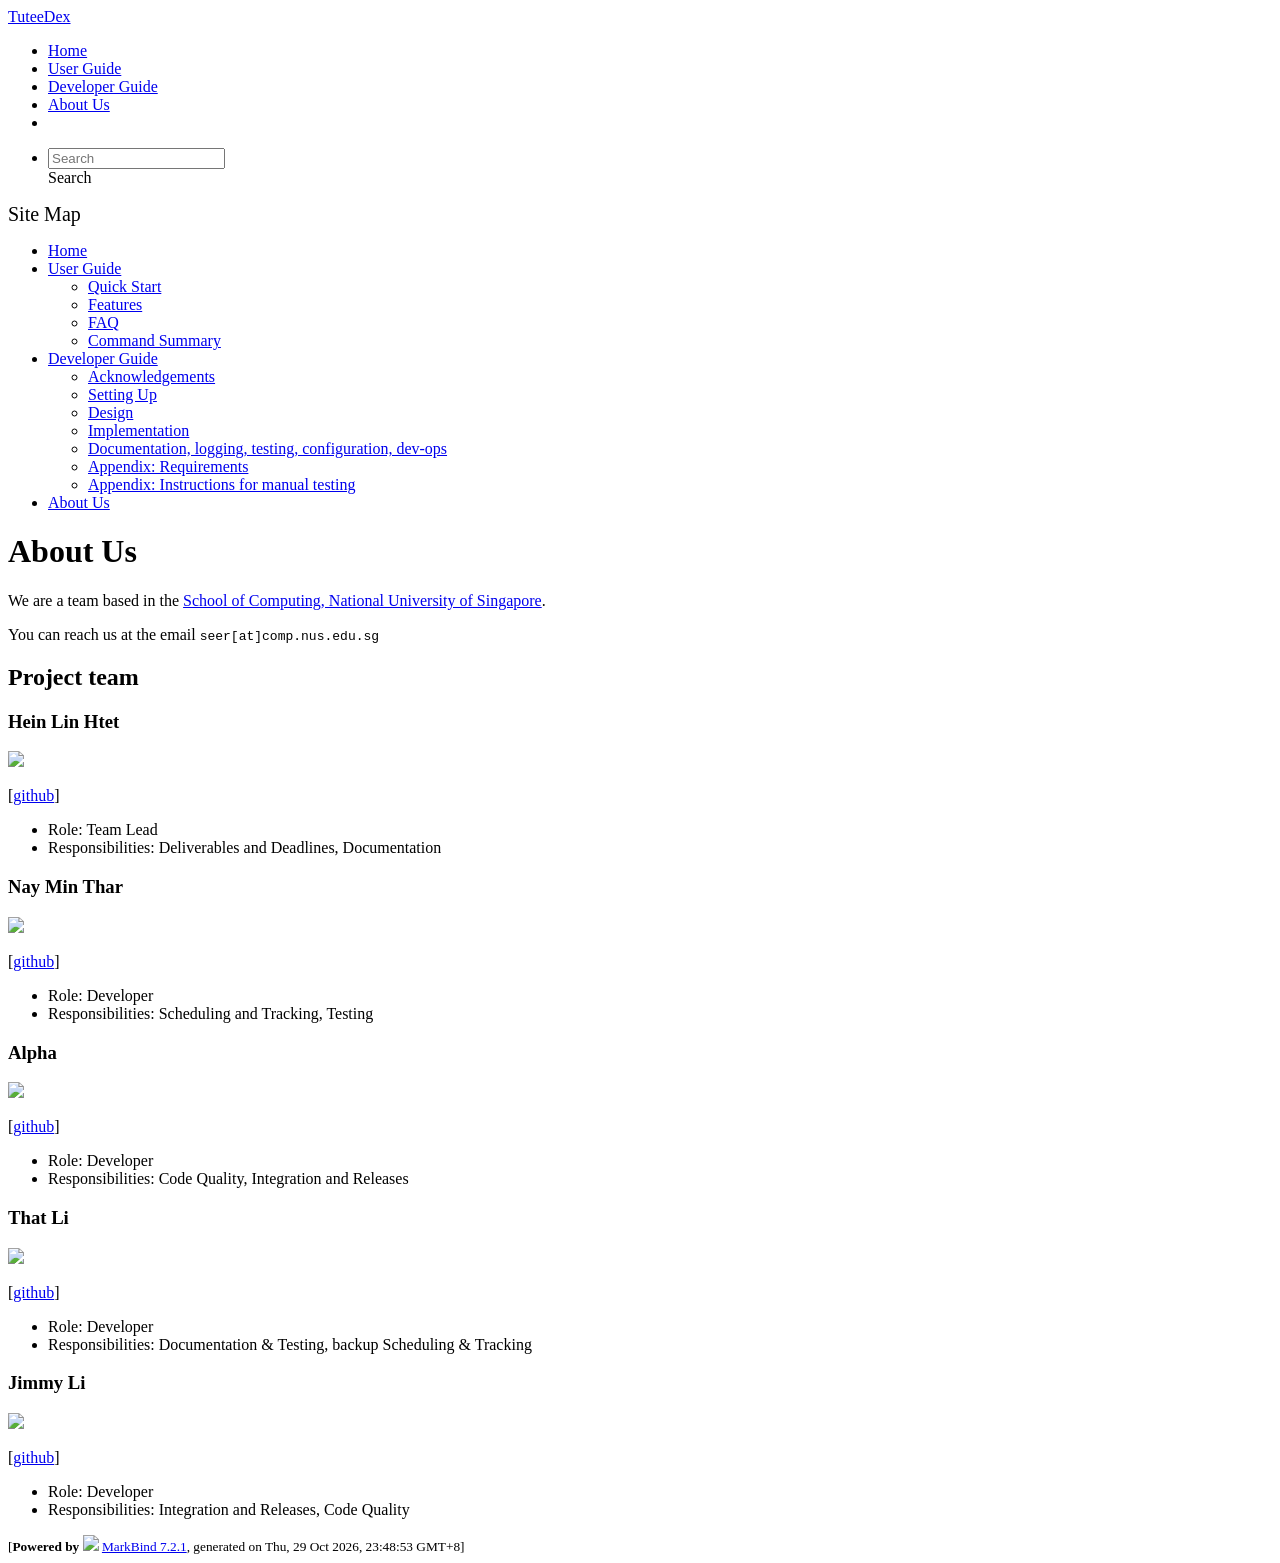
==== commit 5c175c81: "deploy: afcf88a0ee4e5fd6badc68585bc570c7db3f5058" ====
--- a/AboutUs.html
+++ b/AboutUs.html
@@ -20,7 +20,7 @@
 <body 
    
   data-code-theme="light">
-<div id="app"><!--[--><header sticky><div data-v-94b60ff6><nav class="navbar navbar-expand-md d-print-none navbar-dark bg-dark" data-v-94b60ff6><div class="container-fluid" data-v-94b60ff6><div class="navbar-left" data-v-94b60ff6><!--[--><a href="/tp/index.html" title="Home" class="navbar-brand">TuteeDex</a><!--]--></div><div class="navbar-default" data-v-94b60ff6><ul class="navbar-nav me-auto mt-2 mt-lg-0" data-v-94b60ff6><!--[--> <li><a href="/tp/index.html" class="nav-link">Home</a></li> <li><a href="/tp/UserGuide.html" class="nav-link">User Guide</a></li> <li><a href="/tp/DeveloperGuide.html" class="nav-link">Developer Guide</a></li> <li><a href="/tp/AboutUs.html" class="nav-link">About Us</a></li> <li><a href="https://github.com/AY2627S1-CS2103T-F13-2/tp" target="_blank" class="nav-link"><span><span aria-hidden="true" class="fab fa-github"></span></span></a></li> <!--]--></ul></div><div class="navbar-right" data-v-94b60ff6><ul class="navbar-nav" data-v-94b60ff6><!--[--><li><form class="navbar-form"><div style="position:relative;" class="dropdown" data-v-103d5c4e><!--[--><input value="" data-bs-toggle="dropdown" type="text" class="form-control" placeholder="Search" autocomplete="off" data-v-103d5c4e><div class="form-control placeholder-div-hidden" data-v-103d5c4e>Search</div><!--]--><ul class="dropdown-menu search-dropdown-menu dropdown-menu-hidden dropdown-menu-end" data-v-103d5c4e><!--[--><!--]--></ul></div></form></li><!--]--></ul><!----></div></div></nav><div style="display:none;" class="lower-navbar-container" data-v-94b60ff6><!--[--><!----><!----><!--]--></div></div></header> <div id="flex-body"><nav id="site-nav" data-v-6b1b63d2><!--[--><div class="site-nav-top"><div class="fw-bold mb-2" style="font-size:1.25rem;">Site Map</div></div> <div class="nav-component slim-scroll"><div class="site-nav-root"><!--[--><ul class="site-nav-list site-nav-list-root" data-v-6b1b63d2><!--[--><li><div class="site-nav-default-list-item site-nav-list-item-0" onclick="handleSiteNavClick(this)"><a href="/tp/index.html">Home</a></div></li> <li><div class="site-nav-default-list-item site-nav-list-item-0" onclick="handleSiteNavClick(this)"><a href="/tp/UserGuide.html">User Guide</a> <div class="site-nav-dropdown-btn-container"><i class="site-nav-dropdown-btn-icon site-nav-rotate-icon" onclick="handleSiteNavClick(this.parentNode.parentNode, false); event.stopPropagation();"><span class="glyphicon glyphicon-menu-down" aria-hidden="true"></span></i></div></div><ul class="site-nav-dropdown-container site-nav-dropdown-container-open site-nav-list"><li><div class="site-nav-default-list-item site-nav-list-item-1" onclick="handleSiteNavClick(this)"><a href="/tp/UserGuide.html#quick-start">Quick Start</a></div></li> <li><div class="site-nav-default-list-item site-nav-list-item-1" onclick="handleSiteNavClick(this)"><a href="/tp/UserGuide.html#features">Features</a></div></li> <li><div class="site-nav-default-list-item site-nav-list-item-1" onclick="handleSiteNavClick(this)"><a href="/tp/UserGuide.html#faq">FAQ</a></div></li> <li><div class="site-nav-default-list-item site-nav-list-item-1" onclick="handleSiteNavClick(this)"><a href="/tp/UserGuide.html#faq">Command Summary</a></div></li></ul></li> <li><div class="site-nav-default-list-item site-nav-list-item-0" onclick="handleSiteNavClick(this)"><a href="/tp/DeveloperGuide.html">Developer Guide</a> <div class="site-nav-dropdown-btn-container"><i class="site-nav-dropdown-btn-icon site-nav-rotate-icon" onclick="handleSiteNavClick(this.parentNode.parentNode, false); event.stopPropagation();"><span class="glyphicon glyphicon-menu-down" aria-hidden="true"></span></i></div></div><ul class="site-nav-dropdown-container site-nav-dropdown-container-open site-nav-list"><li><div class="site-nav-default-list-item site-nav-list-item-1" onclick="handleSiteNavClick(this)"><a href="/tp/DeveloperGuide.html#acknowledgements">Acknowledgements</a></div></li> <li><div class="site-nav-default-list-item site-nav-list-item-1" onclick="handleSiteNavClick(this)"><a href="/tp/DeveloperGuide.html#setting-up-getting-started">Setting Up</a></div></li> <li><div class="site-nav-default-list-item site-nav-list-item-1" onclick="handleSiteNavClick(this)"><a href="/tp/DeveloperGuide.html#design">Design</a></div></li> <li><div class="site-nav-default-list-item site-nav-list-item-1" onclick="handleSiteNavClick(this)"><a href="/tp/DeveloperGuide.html#implementation">Implementation</a></div></li> <li><div class="site-nav-default-list-item site-nav-list-item-1" onclick="handleSiteNavClick(this)"><a href="/tp/DeveloperGuide.html#documentation-logging-testing-configuration-dev-ops">Documentation, logging, testing, configuration, dev-ops</a></div></li> <li><div class="site-nav-default-list-item site-nav-list-item-1" onclick="handleSiteNavClick(this)"><a href="/tp/DeveloperGuide.html#appendix-requirements">Appendix: Requirements</a></div></li> <li><div class="site-nav-default-list-item site-nav-list-item-1" onclick="handleSiteNavClick(this)"><a href="/tp/DeveloperGuide.html#appendix-instructions-for-manual-testing">Appendix: Instructions for manual testing</a></div></li></ul></li> <li><div class="site-nav-default-list-item site-nav-list-item-0" onclick="handleSiteNavClick(this)"><a href="/tp/AboutUs.html">About Us</a></div></li><!--]--><!--v-if--></ul><!--]--></div></div><!--]--><!--v-if--></nav> <div id="content-wrapper"><h1 id="about-us">About Us<a class="fa fa-anchor" href="#about-us" onclick="event.stopPropagation()"></a></h1> <p>We are a team based in the <a href="http://www.comp.nus.edu.sg">School of Computing, National University of Singapore</a>.</p> <p>You can reach us at the email <code class="hljs inline no-lang">seer[at]comp.nus.edu.sg</code></p> <h2 id="project-team">Project team<a class="fa fa-anchor" href="#project-team" onclick="event.stopPropagation()"></a></h2> <h3 id="nay-min-thar">Nay Min Thar<a class="fa fa-anchor" href="#nay-min-thar" onclick="event.stopPropagation()"></a></h3> <img src="/tp/images/naymin-gif.png" width="200px"> <p>[<a href="https://github.com/naymin-gif">github</a>]</p> <ul><li>Role: Developer</li> <li>Responsibilities: Scheduling and Tracking, Testing</li></ul> <h3 id="hein-lin-htet">Hein Lin Htet<a class="fa fa-anchor" href="#hein-lin-htet" onclick="event.stopPropagation()"></a></h3> <img src="/tp/images/henry336.png" width="200px"> <p>[<a href="https://github.com/Henry336">github</a>]</p> <ul><li>Role: Team Lead</li> <li>Responsibilities: Deliverables and Deadlines, Documentation</li></ul> <h3 id="alpha">Alpha<a class="fa fa-anchor" href="#alpha" onclick="event.stopPropagation()"></a></h3> <img src="/tp/images/alpharion.png" width="200px"> <p>[<a href="https://github.com/Alpharion">github</a>]</p> <ul><li>Role: Developer</li> <li>Responsibilities: Code Quality, Integration and Releases</li></ul> <h3 id="that-li">That Li<a class="fa fa-anchor" href="#that-li" onclick="event.stopPropagation()"></a></h3> <img src="/tp/images/thatli.png" width="200px"> <p>[<a href="http://github.com/thatli">github</a>]</p> <ul><li>Role: Developer</li> <li>Responsibilities: Documentation &amp; Testing, backup Scheduling &amp; Tracking</li></ul> <h3 id="jimmy-li">Jimmy Li<a class="fa fa-anchor" href="#jimmy-li" onclick="event.stopPropagation()"></a></h3> <img src="/tp/images/jimmylijy12.png" width="200px"> <p>[<a href="http://github.com/jimmylijy12">github</a>]</p> <ul><li>Role: Developer</li> <li>Responsibilities: Integration and Releases, Code Quality</li></ul></div> <nav id="page-nav" data-v-6b1b63d2><!--[--><div class="nav-component slim-scroll"></div><!--]--><!--v-if--></nav> <div class="scroll-top-button fa-lg d-print-none" style="display:none;bottom:2%;right:2%;position:fixed;" aria-hidden="true"><!--[--><i class="fas fa-arrow-circle-up"></i><!--]--></div></div> <footer><div class="text-center"><small>[<span><strong>Powered by</strong></span> <img src="https://markbind.org/favicon.ico" width="30"> <a href="https://markbind.org/">MarkBind 7.2.1</a>, generated on Thu, 29 Oct 2026, 18:06:29 GMT+8]</small></div></footer><!--]--></div>
+<div id="app"><!--[--><header sticky><div data-v-94b60ff6><nav class="navbar navbar-expand-md d-print-none navbar-dark bg-dark" data-v-94b60ff6><div class="container-fluid" data-v-94b60ff6><div class="navbar-left" data-v-94b60ff6><!--[--><a href="/tp/index.html" title="Home" class="navbar-brand">TuteeDex</a><!--]--></div><div class="navbar-default" data-v-94b60ff6><ul class="navbar-nav me-auto mt-2 mt-lg-0" data-v-94b60ff6><!--[--> <li><a href="/tp/index.html" class="nav-link">Home</a></li> <li><a href="/tp/UserGuide.html" class="nav-link">User Guide</a></li> <li><a href="/tp/DeveloperGuide.html" class="nav-link">Developer Guide</a></li> <li><a href="/tp/AboutUs.html" class="nav-link">About Us</a></li> <li><a href="https://github.com/AY2627S1-CS2103T-F13-2/tp" target="_blank" class="nav-link"><span><span aria-hidden="true" class="fab fa-github"></span></span></a></li> <!--]--></ul></div><div class="navbar-right" data-v-94b60ff6><ul class="navbar-nav" data-v-94b60ff6><!--[--><li><form class="navbar-form"><div style="position:relative;" class="dropdown" data-v-103d5c4e><!--[--><input value="" data-bs-toggle="dropdown" type="text" class="form-control" placeholder="Search" autocomplete="off" data-v-103d5c4e><div class="form-control placeholder-div-hidden" data-v-103d5c4e>Search</div><!--]--><ul class="dropdown-menu search-dropdown-menu dropdown-menu-hidden dropdown-menu-end" data-v-103d5c4e><!--[--><!--]--></ul></div></form></li><!--]--></ul><!----></div></div></nav><div style="display:none;" class="lower-navbar-container" data-v-94b60ff6><!--[--><!----><!----><!--]--></div></div></header> <div id="flex-body"><nav id="site-nav" data-v-6b1b63d2><!--[--><div class="site-nav-top"><div class="fw-bold mb-2" style="font-size:1.25rem;">Site Map</div></div> <div class="nav-component slim-scroll"><div class="site-nav-root"><!--[--><ul class="site-nav-list site-nav-list-root" data-v-6b1b63d2><!--[--><li><div class="site-nav-default-list-item site-nav-list-item-0" onclick="handleSiteNavClick(this)"><a href="/tp/index.html">Home</a></div></li> <li><div class="site-nav-default-list-item site-nav-list-item-0" onclick="handleSiteNavClick(this)"><a href="/tp/UserGuide.html">User Guide</a> <div class="site-nav-dropdown-btn-container"><i class="site-nav-dropdown-btn-icon site-nav-rotate-icon" onclick="handleSiteNavClick(this.parentNode.parentNode, false); event.stopPropagation();"><span class="glyphicon glyphicon-menu-down" aria-hidden="true"></span></i></div></div><ul class="site-nav-dropdown-container site-nav-dropdown-container-open site-nav-list"><li><div class="site-nav-default-list-item site-nav-list-item-1" onclick="handleSiteNavClick(this)"><a href="/tp/UserGuide.html#quick-start">Quick Start</a></div></li> <li><div class="site-nav-default-list-item site-nav-list-item-1" onclick="handleSiteNavClick(this)"><a href="/tp/UserGuide.html#features">Features</a></div></li> <li><div class="site-nav-default-list-item site-nav-list-item-1" onclick="handleSiteNavClick(this)"><a href="/tp/UserGuide.html#faq">FAQ</a></div></li> <li><div class="site-nav-default-list-item site-nav-list-item-1" onclick="handleSiteNavClick(this)"><a href="/tp/UserGuide.html#faq">Command Summary</a></div></li></ul></li> <li><div class="site-nav-default-list-item site-nav-list-item-0" onclick="handleSiteNavClick(this)"><a href="/tp/DeveloperGuide.html">Developer Guide</a> <div class="site-nav-dropdown-btn-container"><i class="site-nav-dropdown-btn-icon site-nav-rotate-icon" onclick="handleSiteNavClick(this.parentNode.parentNode, false); event.stopPropagation();"><span class="glyphicon glyphicon-menu-down" aria-hidden="true"></span></i></div></div><ul class="site-nav-dropdown-container site-nav-dropdown-container-open site-nav-list"><li><div class="site-nav-default-list-item site-nav-list-item-1" onclick="handleSiteNavClick(this)"><a href="/tp/DeveloperGuide.html#acknowledgements">Acknowledgements</a></div></li> <li><div class="site-nav-default-list-item site-nav-list-item-1" onclick="handleSiteNavClick(this)"><a href="/tp/DeveloperGuide.html#setting-up-getting-started">Setting Up</a></div></li> <li><div class="site-nav-default-list-item site-nav-list-item-1" onclick="handleSiteNavClick(this)"><a href="/tp/DeveloperGuide.html#design">Design</a></div></li> <li><div class="site-nav-default-list-item site-nav-list-item-1" onclick="handleSiteNavClick(this)"><a href="/tp/DeveloperGuide.html#implementation">Implementation</a></div></li> <li><div class="site-nav-default-list-item site-nav-list-item-1" onclick="handleSiteNavClick(this)"><a href="/tp/DeveloperGuide.html#documentation-logging-testing-configuration-dev-ops">Documentation, logging, testing, configuration, dev-ops</a></div></li> <li><div class="site-nav-default-list-item site-nav-list-item-1" onclick="handleSiteNavClick(this)"><a href="/tp/DeveloperGuide.html#appendix-requirements">Appendix: Requirements</a></div></li> <li><div class="site-nav-default-list-item site-nav-list-item-1" onclick="handleSiteNavClick(this)"><a href="/tp/DeveloperGuide.html#appendix-instructions-for-manual-testing">Appendix: Instructions for manual testing</a></div></li></ul></li> <li><div class="site-nav-default-list-item site-nav-list-item-0" onclick="handleSiteNavClick(this)"><a href="/tp/AboutUs.html">About Us</a></div></li><!--]--><!--v-if--></ul><!--]--></div></div><!--]--><!--v-if--></nav> <div id="content-wrapper"><h1 id="about-us">About Us<a class="fa fa-anchor" href="#about-us" onclick="event.stopPropagation()"></a></h1> <p>We are a team based in the <a href="http://www.comp.nus.edu.sg">School of Computing, National University of Singapore</a>.</p> <p>You can reach us at the email <code class="hljs inline no-lang">seer[at]comp.nus.edu.sg</code></p> <h2 id="project-team">Project team<a class="fa fa-anchor" href="#project-team" onclick="event.stopPropagation()"></a></h2> <h3 id="hein-lin-htet">Hein Lin Htet<a class="fa fa-anchor" href="#hein-lin-htet" onclick="event.stopPropagation()"></a></h3> <img src="/tp/images/henry336.png" width="200px"> <p>[<a href="https://github.com/Henry336">github</a>]</p> <ul><li>Role: Team Lead</li> <li>Responsibilities: Deliverables and Deadlines, Documentation</li></ul> <h3 id="nay-min-thar">Nay Min Thar<a class="fa fa-anchor" href="#nay-min-thar" onclick="event.stopPropagation()"></a></h3> <img src="/tp/images/naymin-gif.png" width="200px"> <p>[<a href="https://github.com/naymin-gif">github</a>]</p> <ul><li>Role: Developer</li> <li>Responsibilities: Scheduling and Tracking, Testing</li></ul> <h3 id="alpha">Alpha<a class="fa fa-anchor" href="#alpha" onclick="event.stopPropagation()"></a></h3> <img src="/tp/images/alpharion.png" width="200px"> <p>[<a href="https://github.com/Alpharion">github</a>]</p> <ul><li>Role: Developer</li> <li>Responsibilities: Code Quality, Integration and Releases</li></ul> <h3 id="that-li">That Li<a class="fa fa-anchor" href="#that-li" onclick="event.stopPropagation()"></a></h3> <img src="/tp/images/thatli.png" width="200px"> <p>[<a href="http://github.com/thatli">github</a>]</p> <ul><li>Role: Developer</li> <li>Responsibilities: Documentation &amp; Testing, backup Scheduling &amp; Tracking</li></ul> <h3 id="jimmy-li">Jimmy Li<a class="fa fa-anchor" href="#jimmy-li" onclick="event.stopPropagation()"></a></h3> <img src="/tp/images/jimmylijy12.png" width="200px"> <p>[<a href="http://github.com/jimmylijy12">github</a>]</p> <ul><li>Role: Developer</li> <li>Responsibilities: Integration and Releases, Code Quality</li></ul></div> <nav id="page-nav" data-v-6b1b63d2><!--[--><div class="nav-component slim-scroll"></div><!--]--><!--v-if--></nav> <div class="scroll-top-button fa-lg d-print-none" style="display:none;bottom:2%;right:2%;position:fixed;" aria-hidden="true"><!--[--><i class="fas fa-arrow-circle-up"></i><!--]--></div></div> <footer><div class="text-center"><small>[<span><strong>Powered by</strong></span> <img src="https://markbind.org/favicon.ico" width="30"> <a href="https://markbind.org/">MarkBind 7.2.1</a>, generated on Thu, 29 Oct 2026, 23:48:53 GMT+8]</small></div></footer><!--]--></div>
 </body><script src="/tp/markbind/js/bootstrap-utility.min.js"></script>
 <script src="/tp/markbind/js/polyfill.min.js"></script>
 <script src="/tp/markbind/js/vue.global.prod.min.js"></script>
